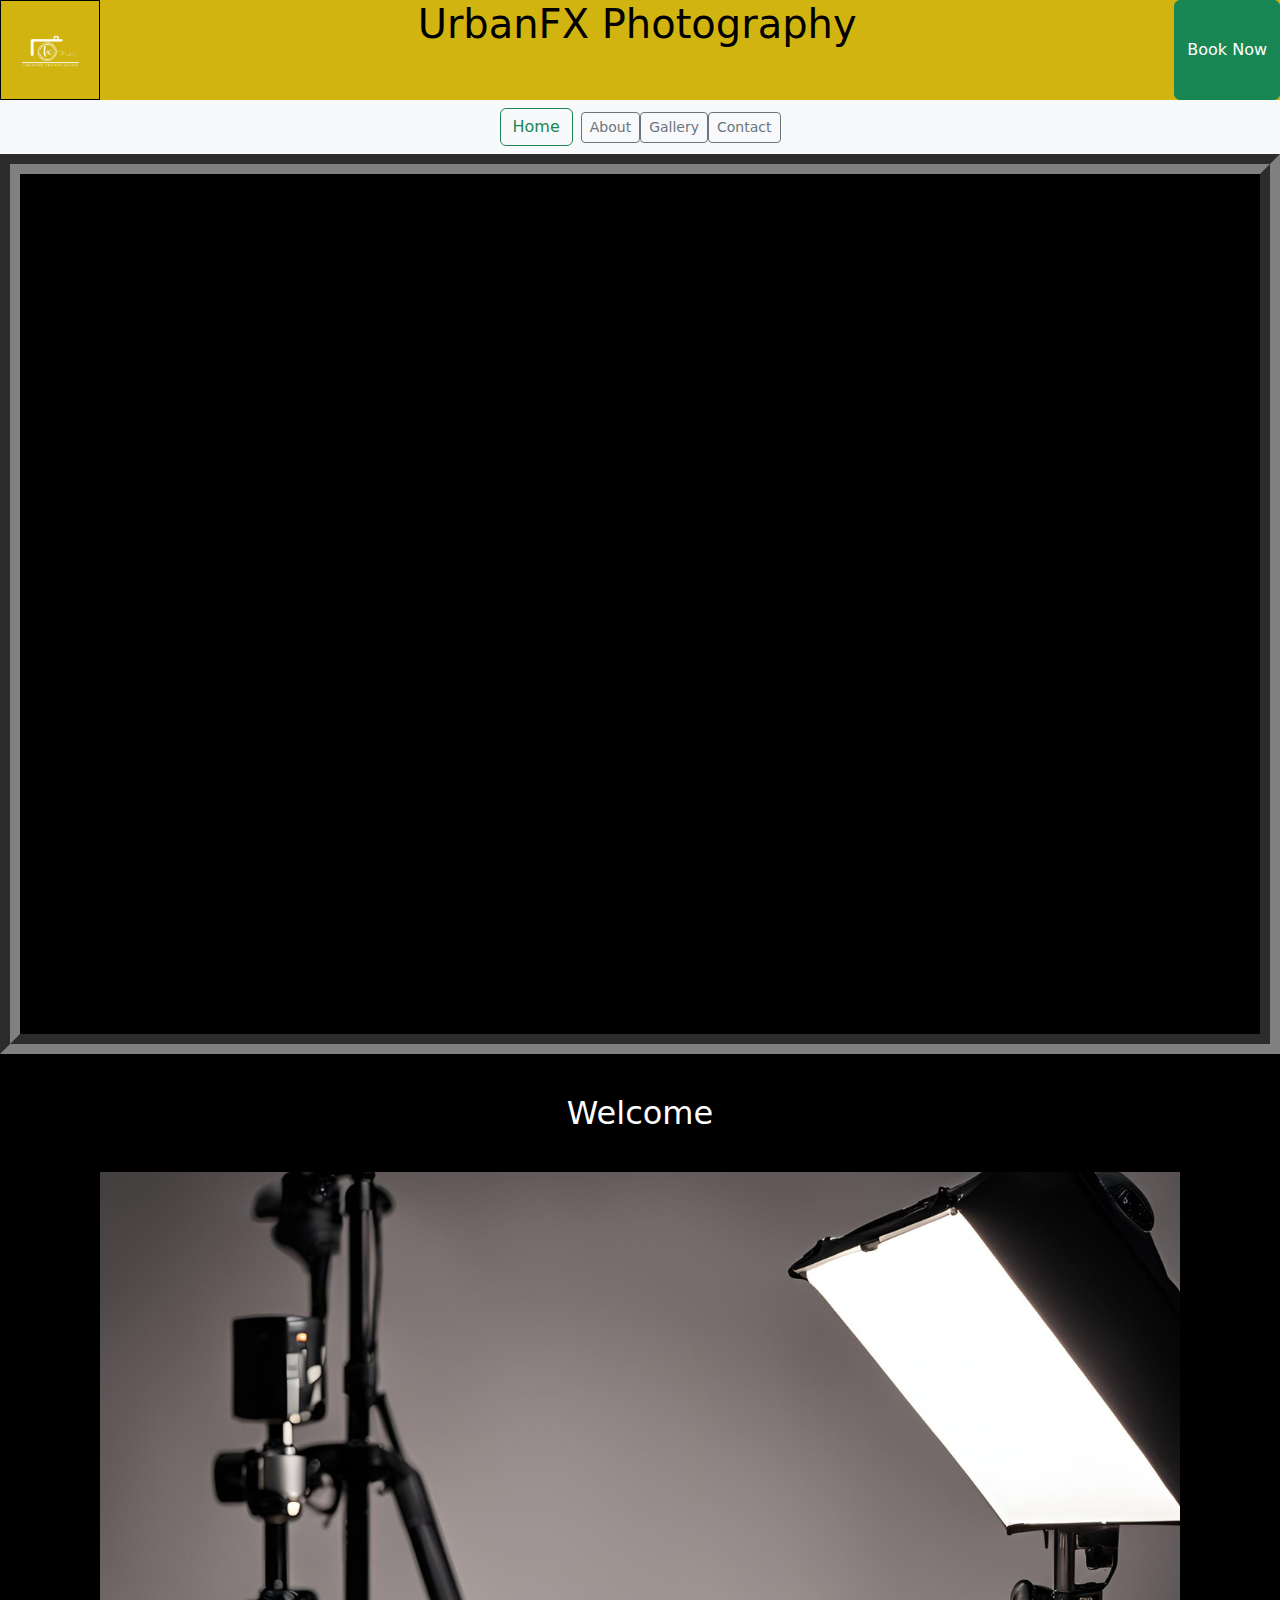
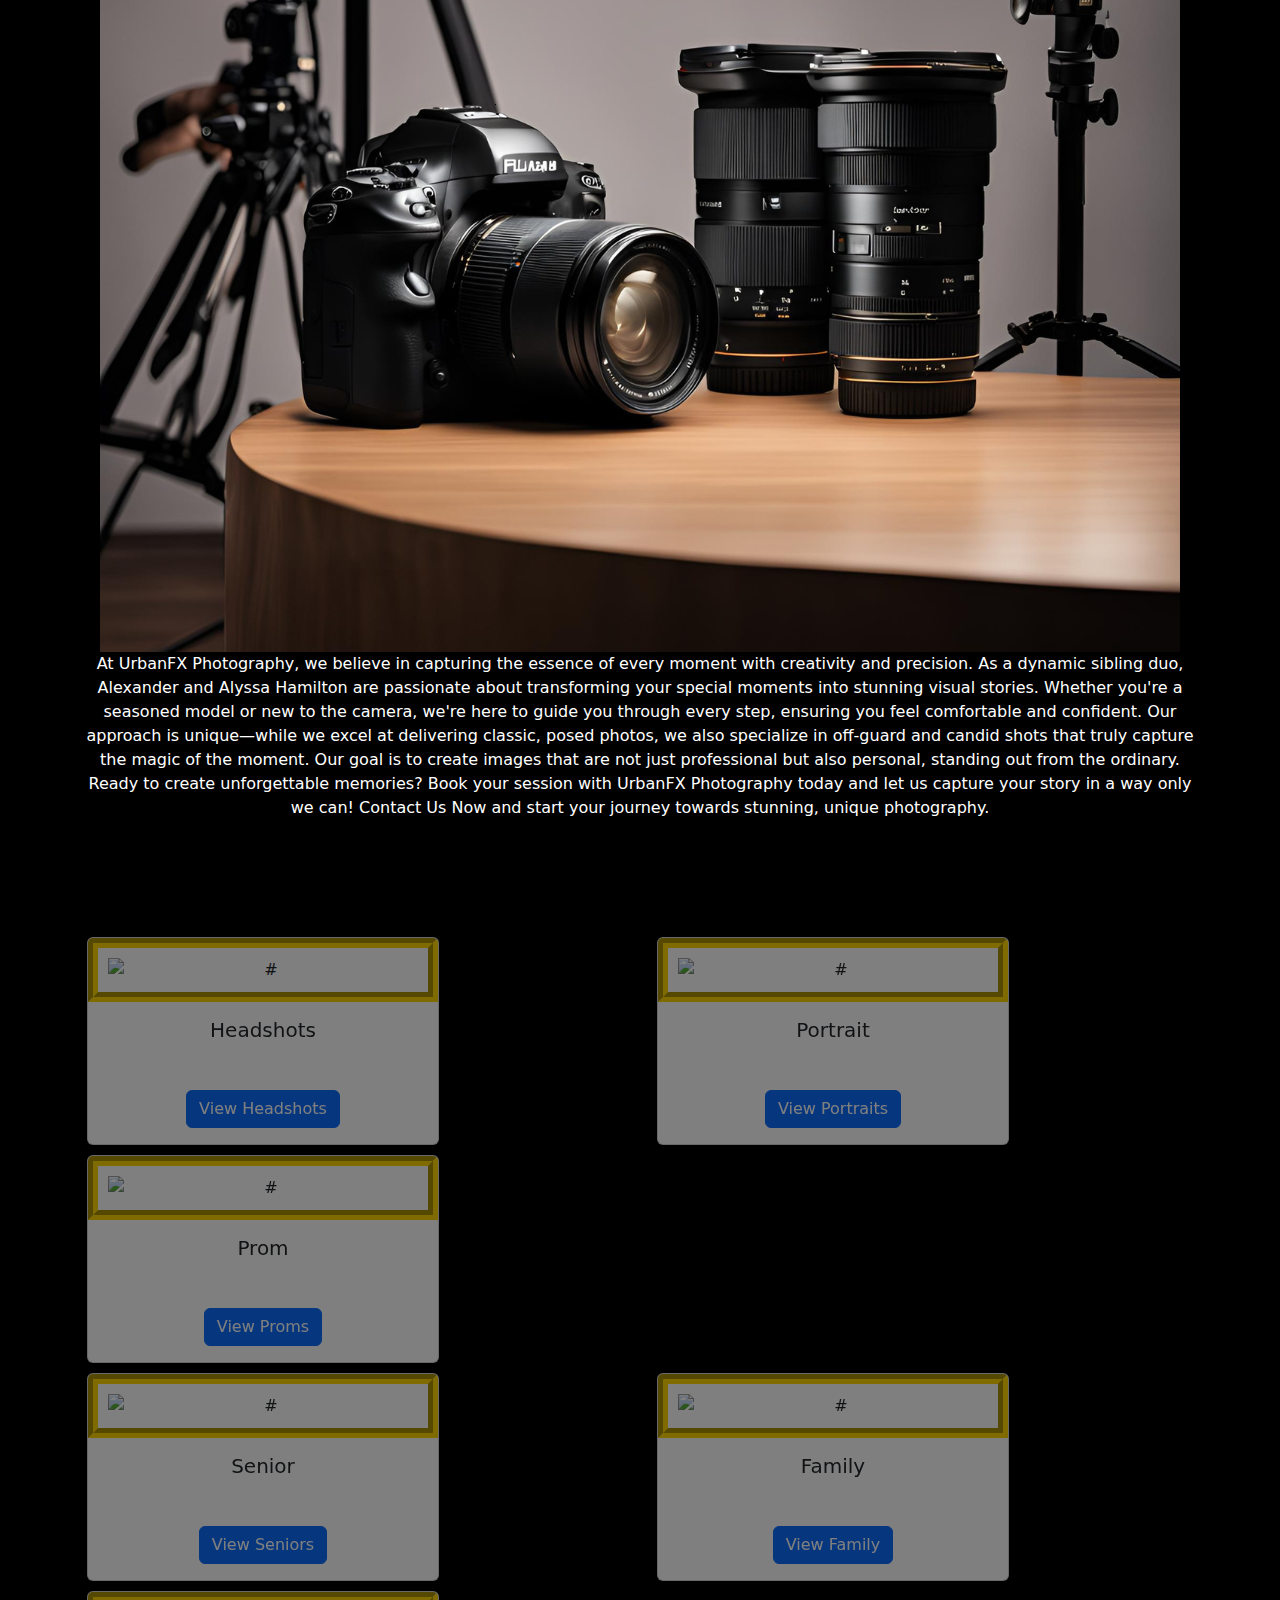
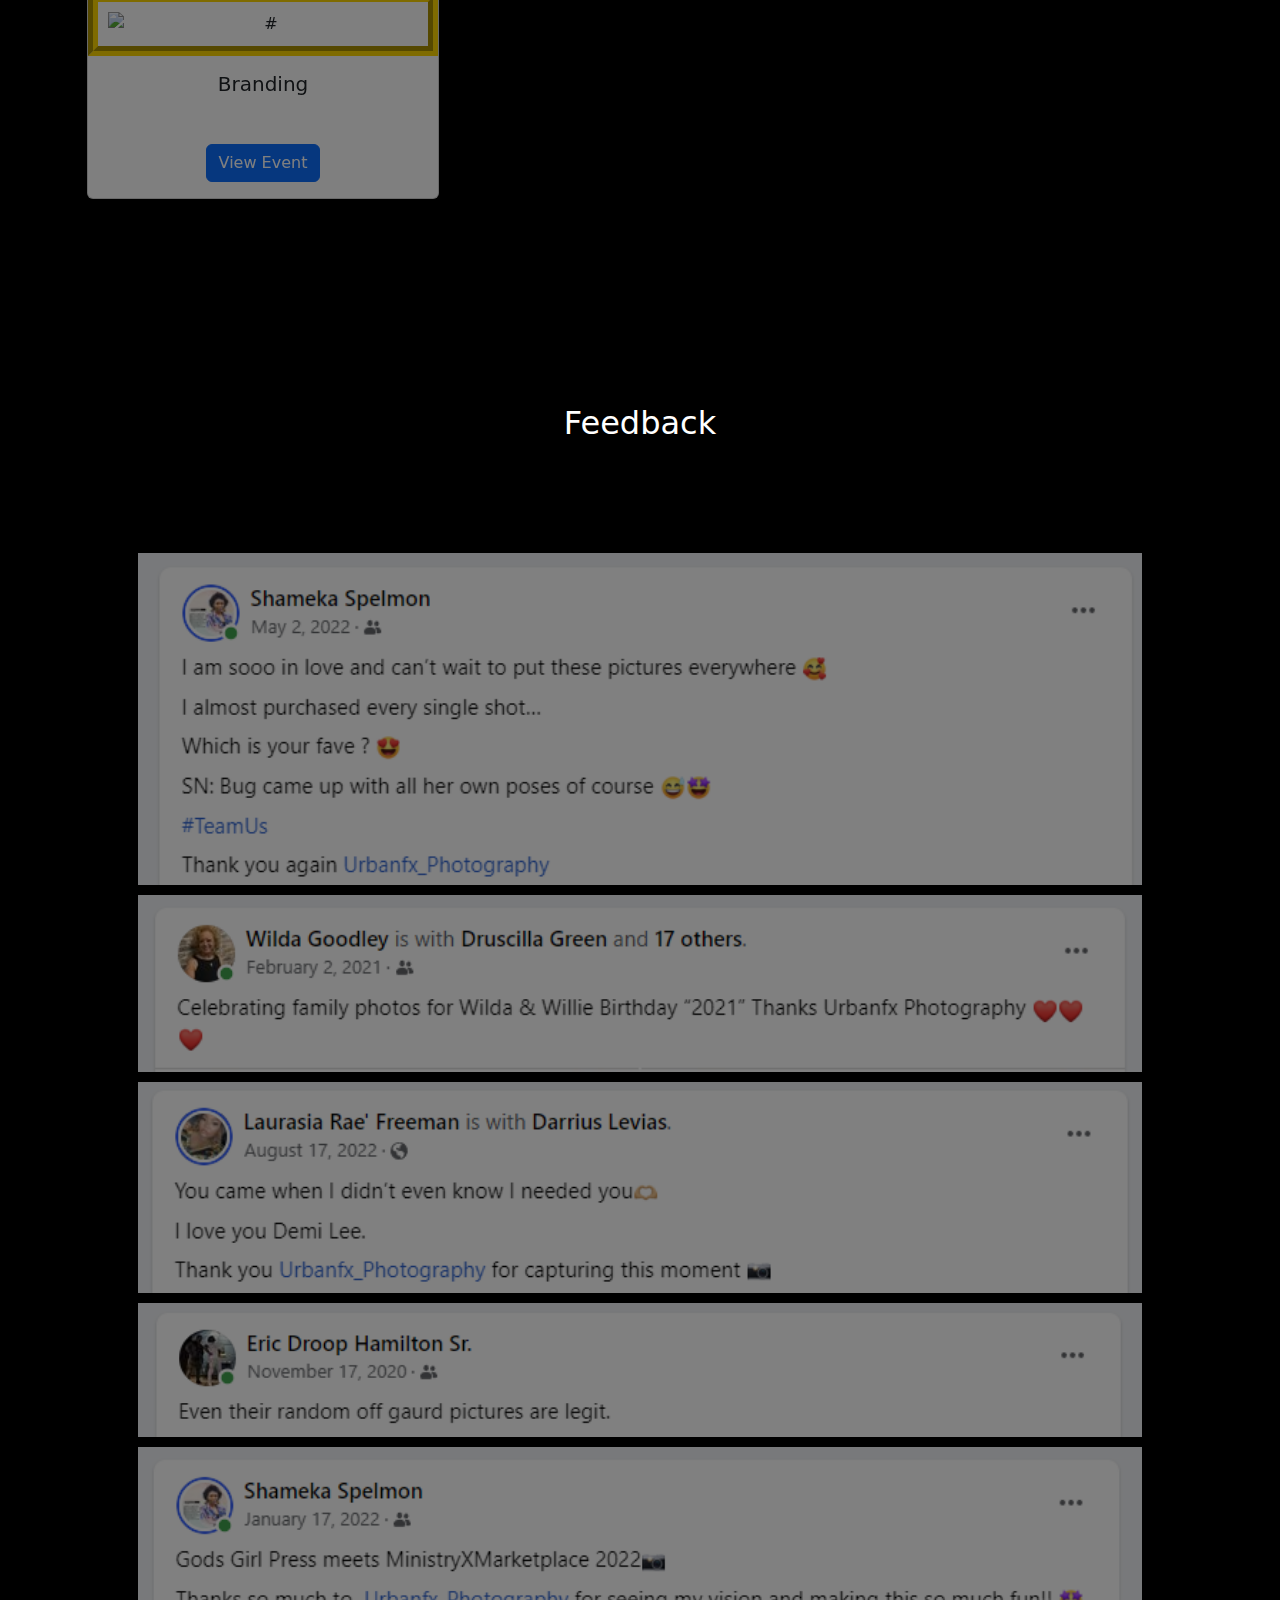
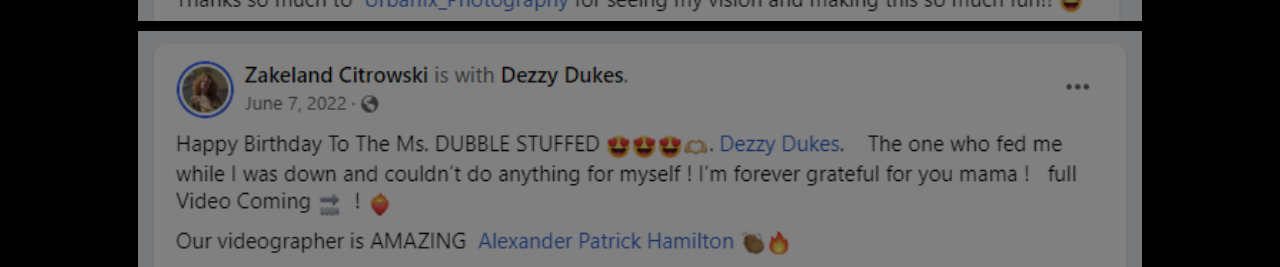
==== index.html @ 5f315311 "capitalized the I in camera image file name" ====
<!DOCTYPE html>
<html lang="en">
  <head>
    <meta charset="UTF-8" />
    <meta name="viewport" content="width=device-width, initial-scale=1.0" />
    <title>Document</title>
    <link
      href="https://cdn.jsdelivr.net/npm/bootstrap@5.3.3/dist/css/bootstrap.min.css"
      rel="stylesheet"
      integrity="sha384-QWTKZyjpPEjISv5WaRU9OFeRpok6YctnYmDr5pNlyT2bRjXh0JMhjY6hW+ALEwIH"
      crossorigin="anonymous"
    />
    <link rel="stylesheet" href="style.css" />
    <script src="
https://cdn.jsdelivr.net/npm/image-map-resizer@1.0.10/js/imageMapResizer.min.js
"></script>
  </head>
  <body>
    <header class="header text-center">
      <img src="ufxlogo.png" height="100px" style="border: solid 1px" />
      <h1>UrbanFX Photography</h1>
      <button type="button" class="btn btn-success" id="bookNow">
        Book Now
      </button>
    </header>
    <nav class="navbar bg-body-tertiary">
      <form class="container-fluid justify-content-center">
        <a href="index.html">
          <button class="btn btn-outline-success me-2" type="button">
            Home
          </button>
        </a>
        <a href="about.html">
          <button class="btn btn-sm btn-outline-secondary" type="button">
            About
          </button>
        </a>
        <a href="#">
          <button
            id="galleryButton"
            class="btn btn-sm btn-outline-secondary"
            type="button"
          >
            Gallery
          </button>
        </a>
        <a href="contact.html">
          <button class="btn btn-sm btn-outline-secondary" type="button">
            Contact
          </button>
        </a>
      </form>
    </nav>
    <div class="video-container" style="border: groove grey 20px">
      <video
        autoplay
        loop
        muted
        plays-inline
        source
        src="ufx.mov"
        type="video/mp4"
      ></video>
    </div>
    <div class="container text-center">
      <h2>Welcome</h2>
      <img usemap="#camera"
        src="Img/ai-image.png"
      />
      <map name="camera">
        <area
        title="click-the-image"
        coords="390,532, 461,588, 498,604, 504,640, 556,648, 616,731, 556,848, 211,832, 211,623, 325,536"
        shape="poly"
        href="https://www.bestbuy.com/site/sony-alpha-a7-iii-mirrorless-video-camera-with-fe-28-70-mm-f3-5-5-6-oss-lens-black/6213100.p?skuId=6213100&extStoreId=1080&utm_source=feed&ref=212&loc=18182031001&gad_source=1&gclid=Cj0KCQjw99e4BhDiARIsAISE7P8fqokQUNJ_G0x3-xAlMj9WXwk3ZigW7FwoDoJWgt9VmWL6vCjCLBAaArDOEALw_wcB&gclsrc=aw.ds"/>
      </map>
      <p style="background: rgba(0, 0, 0, 0.4)">
        At UrbanFX Photography, we believe in capturing the essence of every
        moment with creativity and precision. As a dynamic sibling duo,
        Alexander and Alyssa Hamilton are passionate about transforming your
        special moments into stunning visual stories. Whether you're a seasoned
        model or new to the camera, we're here to guide you through every step,
        ensuring you feel comfortable and confident. Our approach is
        unique—while we excel at delivering classic, posed photos, we also
        specialize in off-guard and candid shots that truly capture the magic of
        the moment. Our goal is to create images that are not just professional
        but also personal, standing out from the ordinary. Ready to create
        unforgettable memories? Book your session with UrbanFX Photography today
        and let us capture your story in a way only we can! Contact Us Now and
        start your journey towards stunning, unique photography.
      </p>
    </div>
    <br /><br /><br /><br />
    <div class="container fade-in-card">
      <div class="row">
        <div class="col" style="margin: 5px">
          <div class="card text-center col" style="width: 22rem">
            <img
              src="Img/headshot.jpg"
              class="card-img-top photoFrame"
              alt="#"
            />
            <div class="card-body">
              <h5 class="card-title">Headshots</h5>
              <p class="card-text">View Headshots</p>
              <a href="gallery.html#headshots" class="btn btn-primary"
                >View Headshots</a
              >
            </div>
          </div>
        </div>
        <div class="col" style="margin: 5px">
          <div class="card text-center col" style="width: 22rem">
            <img
              src="Img/portrait.jpeg"
              class="card-img-top photoFrame"
              alt="#"
            />
            <div class="card-body">
              <h5 class="card-title">Portrait</h5>
              <p class="card-text">View Portraits</p>
              <a href="gallery.html#portrait" class="btn btn-primary"
                >View Portraits</a
              >
            </div>
          </div>
        </div>
        <div class="col" style="margin: 5px">
          <div class="card text-center col" style="width: 22rem">
            <img src="Img/prom.jpg" class="card-img-top photoFrame" alt="#" />
            <div class="card-body">
              <h5 class="card-title">Prom</h5>
              <p class="card-text">Input text here</p>
              <a href="gallery.html#prom" class="btn btn-primary">View Proms</a>
            </div>
          </div>
        </div>
      </div>
      <div class="row">
        <div class="col" style="margin: 5px">
          <div class="card text-center col" style="width: 22rem">
            <img
              src="Img/senior.jpeg"
              class="card-img-top photoFrame"
              alt="#"
            />
            <div class="card-body">
              <h5 class="card-title">Senior</h5>
              <p class="card-text">Input text here</p>
              <a href="gallery.html#senior" class="btn btn-primary"
                >View Seniors</a
              >
            </div>
          </div>
        </div>
        <div class="col" style="margin: 5px">
          <div class="card text-center col" style="width: 22rem">
            <img
              src="Img/family.jpeg"
              class="card-img-top photoFrame"
              alt="#"
            />
            <div class="card-body">
              <h5 class="card-title">Family</h5>
              <p class="card-text">Input text here</p>
              <a href="gallery.html#family" class="btn btn-primary"
                >View Family</a
              >
            </div>
          </div>
        </div>
        <div class="col" style="margin: 5px">
          <div class="card text-center col" style="width: 22rem">
            <img
              src="Img/branding1.jpeg"
              class="card-img-top photoFrame"
              alt="#"
            />
            <div class="card-body">
              <h5 class="card-title">Branding</h5>
              <p class="card-text">View Event</p>
              <a href="gallery.html#branding" class="btn btn-primary"
                >View Event</a
              >
            </div>
          </div>
        </div>
      </div>
    </div>
    <div class="text-center" style="margin-top: 200px; margin-bottom: 100px">
      <h2>Feedback</h2>
    </div>
    <div class="container testamonyPictures fade-in-card">
      <div class="col text-center">
        <div>
          <img src="Img/testamony2.png" />
        </div>
        <div>
          <img src="Img/testamony5.png" />
        </div>
        <div>
          <img src="Img/testamony3.png" />
        </div>
        <div>
          <img src="Img/testamony4.png" />
        </div>
        <div>
          <img src="Img/testamony1.png" />
        </div>
        <div>
          <img src="Img/testamony6.png" />
        </div>
      </div>
    </div>

    <script
      src="https://cdn.jsdelivr.net/npm/bootstrap@5.3.3/dist/js/bootstrap.bundle.min.js"
      integrity="sha384-YvpcrYf0tY3lHB60NNkmXc5s9fDVZLESaAA55NDzOxhy9GkcIdslK1eN7N6jIeHz"
      crossorigin="anonymous"
    ></script>
    <script src="index.js"></script>
    <script>
      imageMapResize();
    </script>
  </body>
</html>
---- style.css ----
body {
  background-color: black;
  overflow-x:hidden
}
.header {
  background-color: rgb(209, 180, 15);
  color: black;
  display: flex;
  justify-content: space-between;
}
h2 {
  color: white;
  margin: 40px;
}
p {
  color: white;
}

.video-container {
  overflow: hidden;
  width: 100%;
  height: 100vh;
  display: flex;
  justify-content: center;
}
.photoFrame {
  border: groove 10px gold;
  padding:10px;
  background-color:white
}
.list-group {
    width:100%;
}
.galleryContainer {width:90%;}
.galleryContainer img{width:350px; margin:20px;}
.testamonyPictures img{width:90%;
margin-top:10px;
}
.fade-in-card{
  opacity:50%;
  transition:opacity 1s;
}
.fade-in-card:hover {
  opacity: 100%;
  transition: opacity 1s;
}
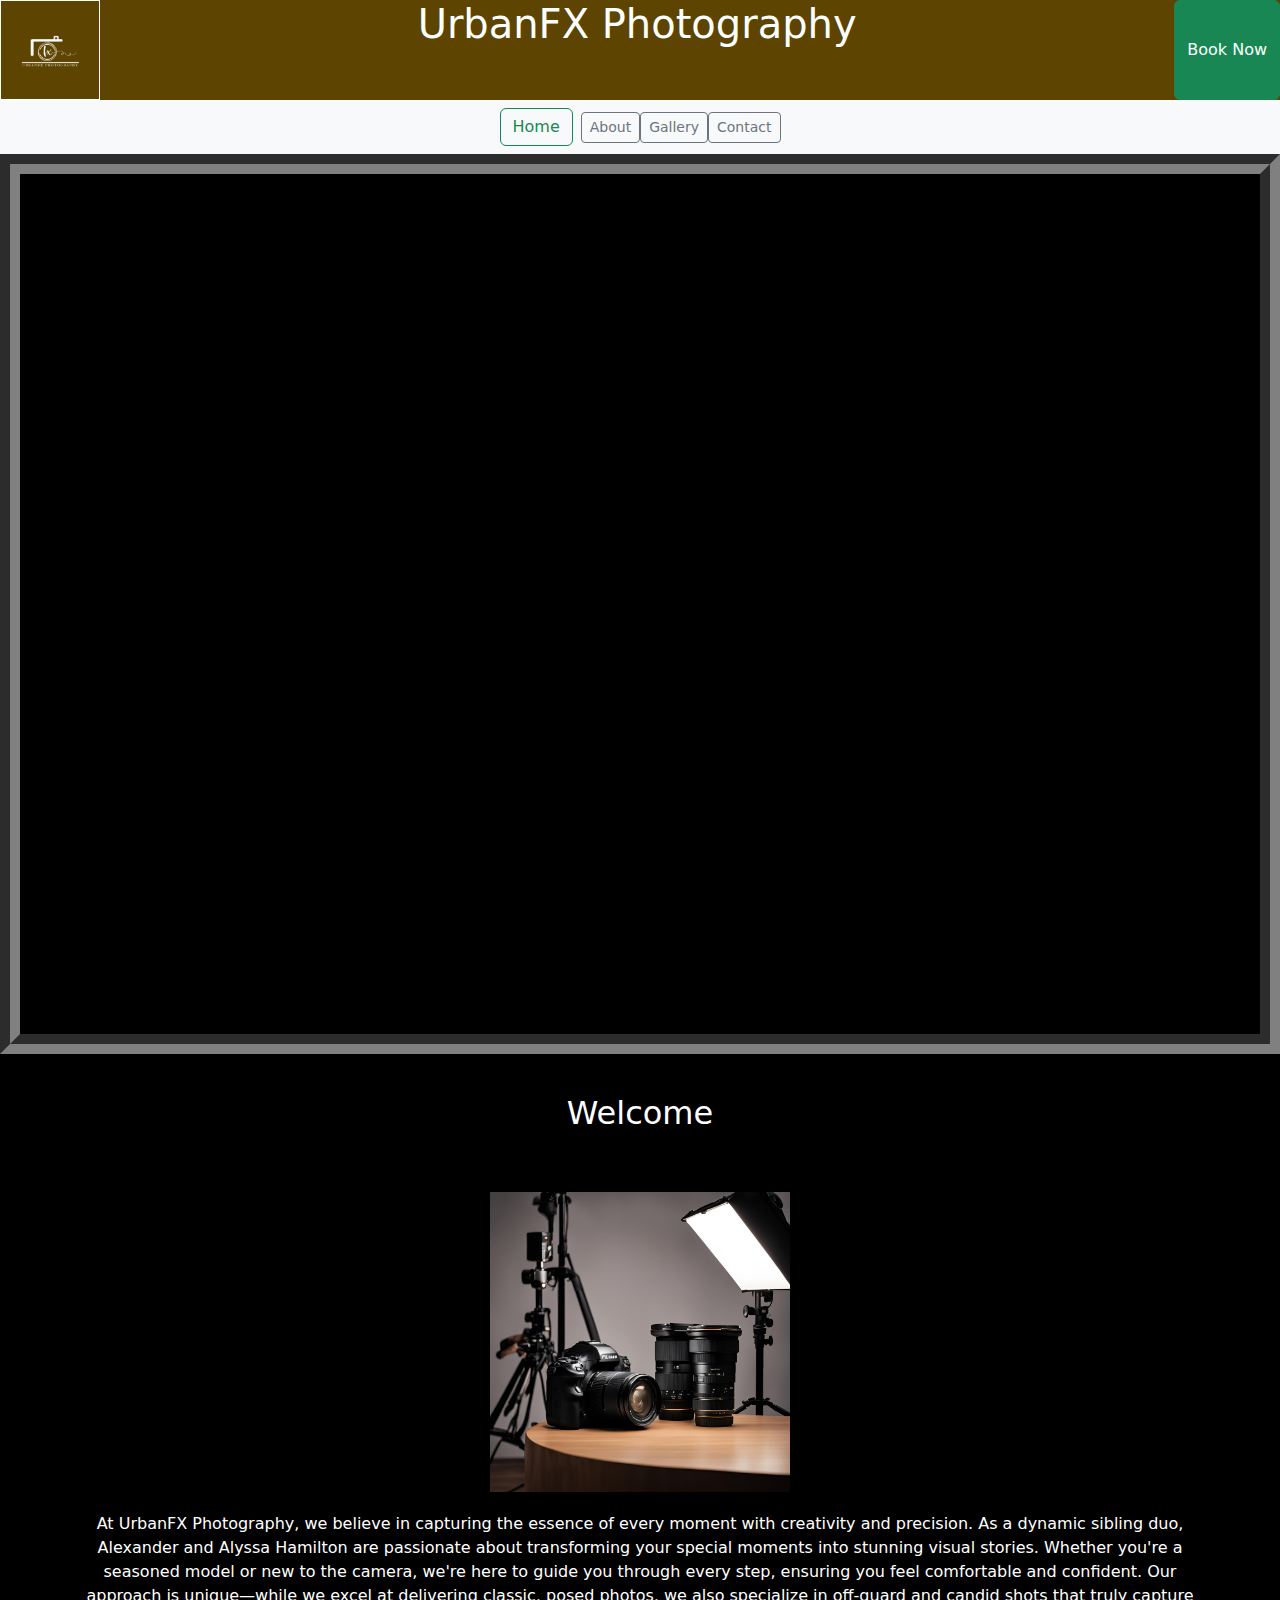
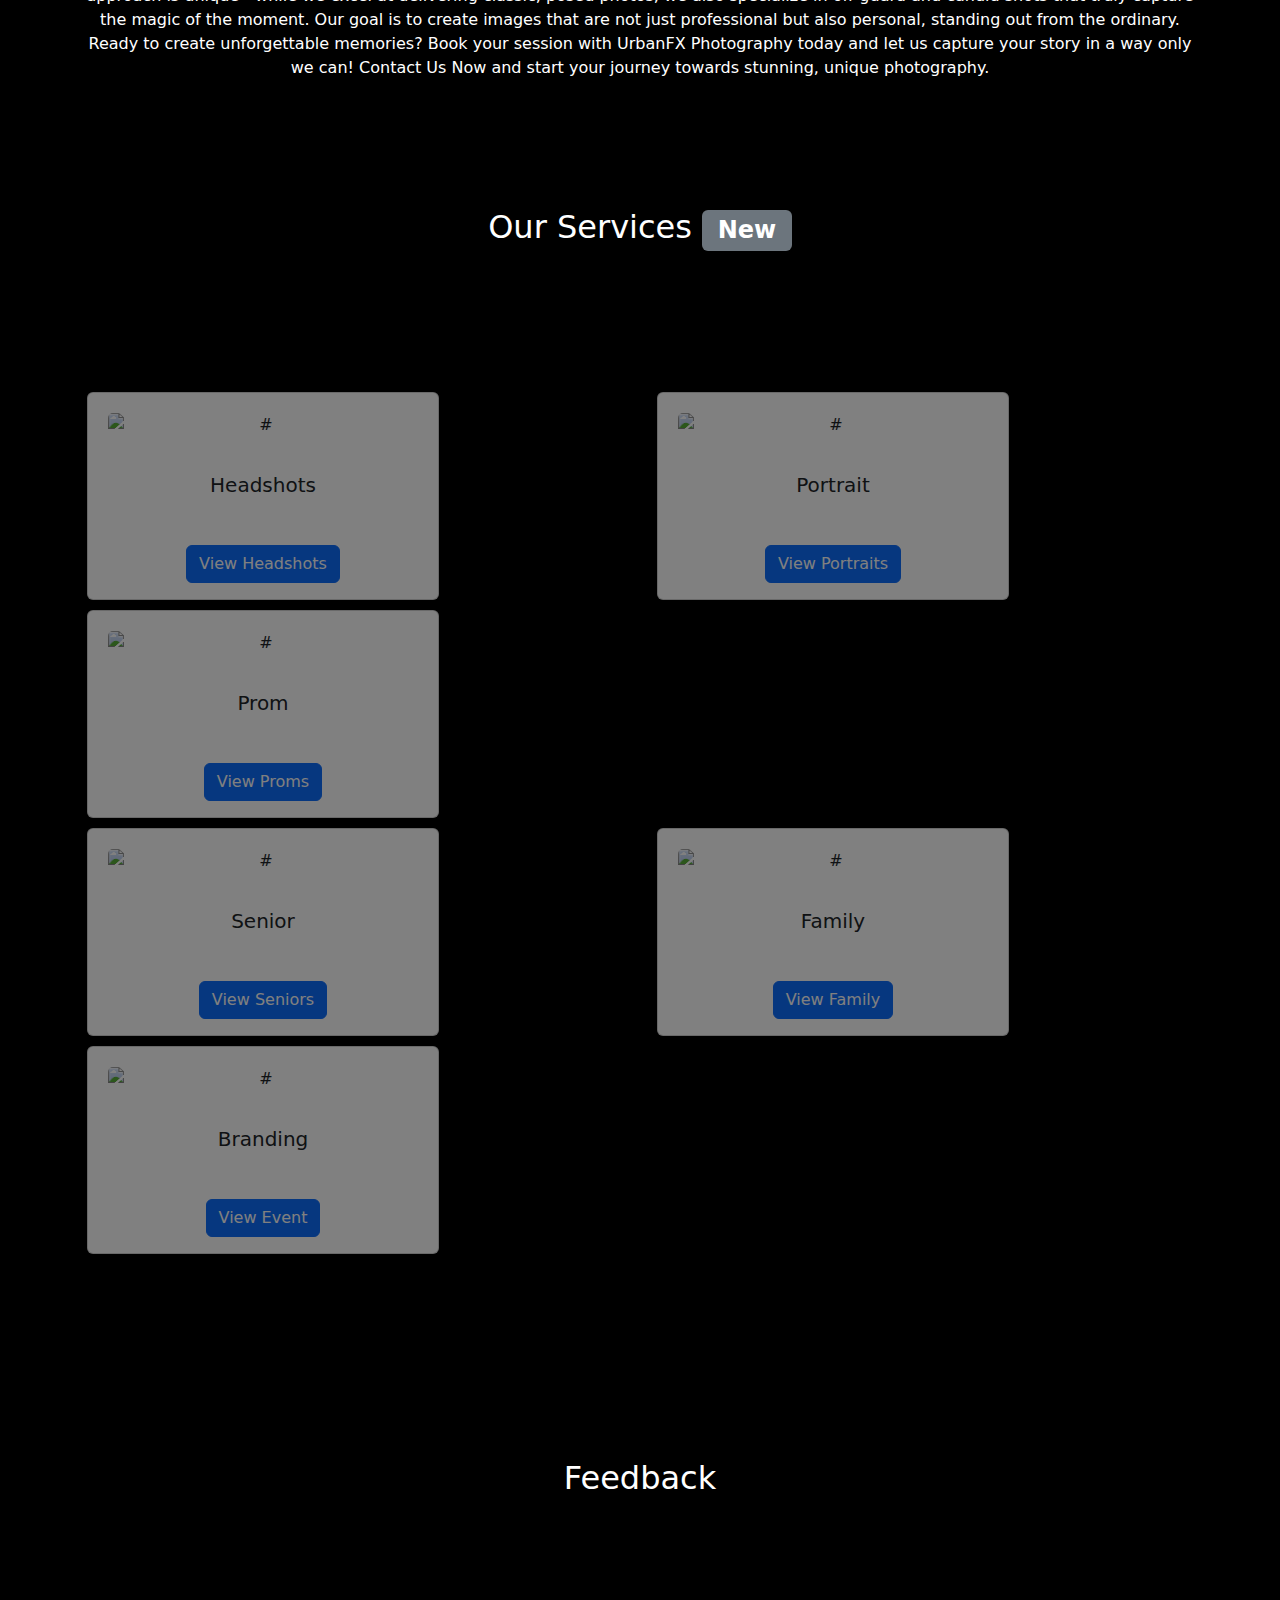
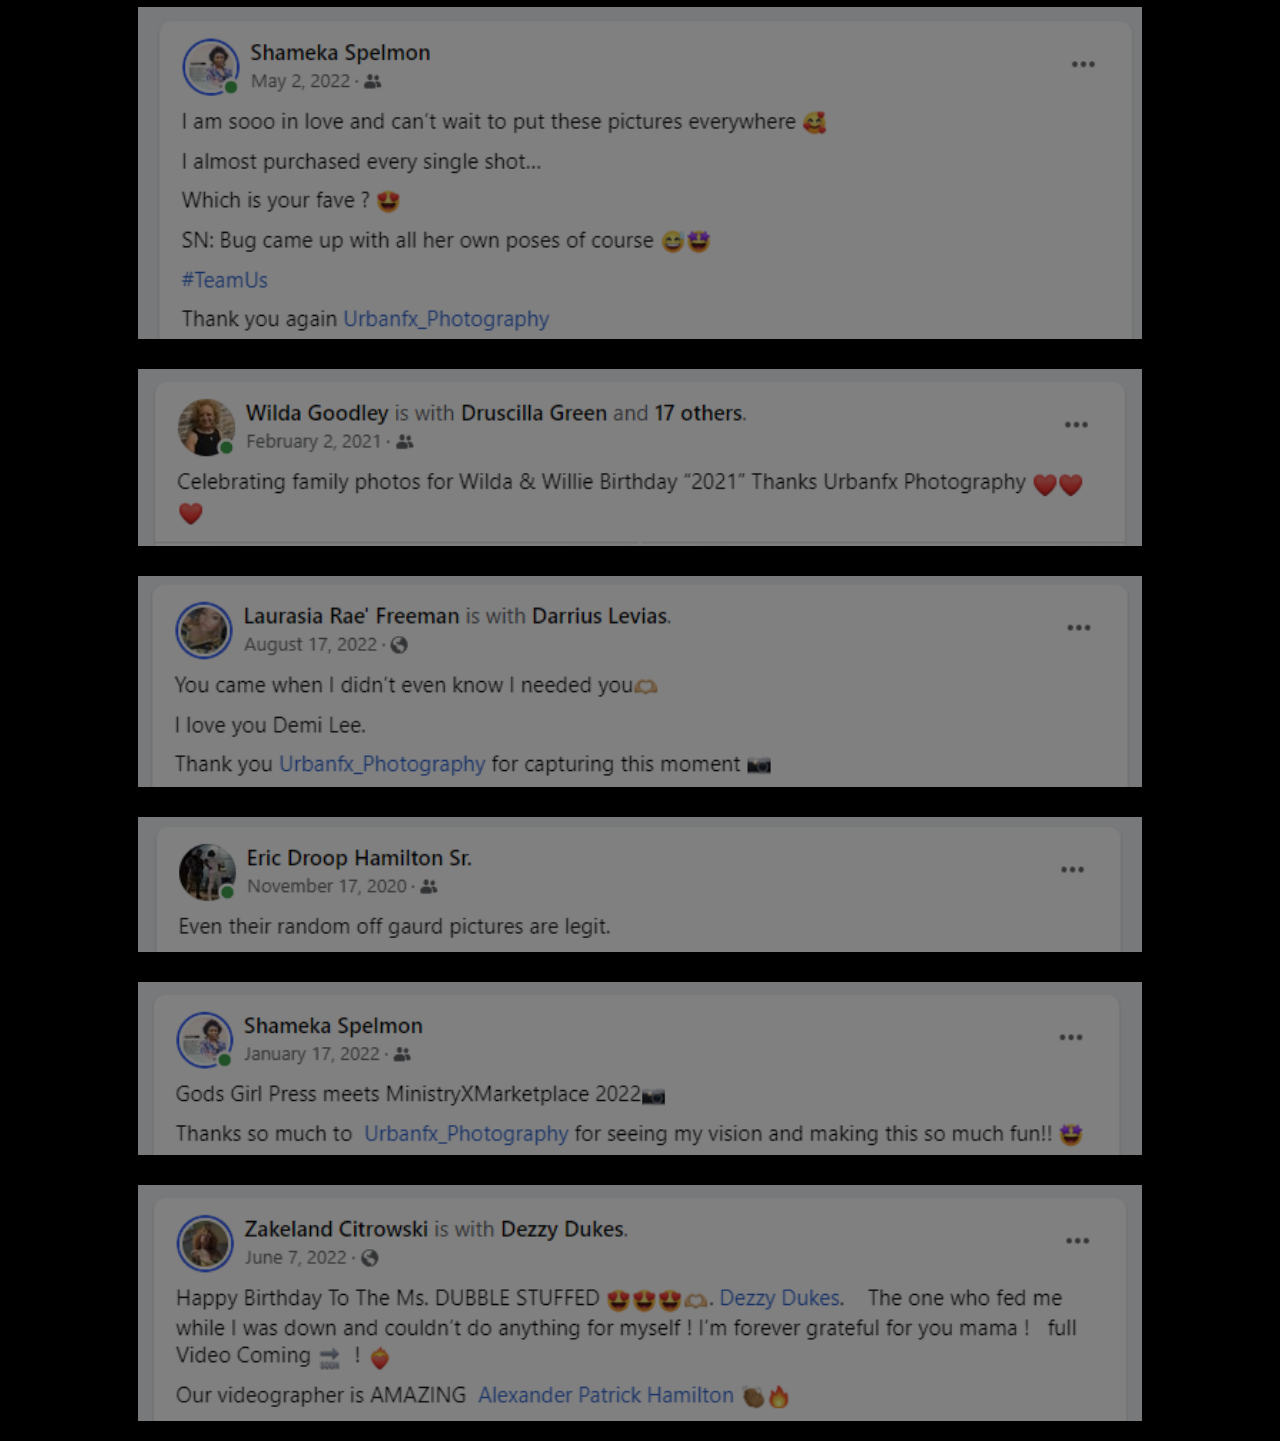
==== commit 1dda663f: "added bootstrap badge, alert, and html buttons that run functions" ====
--- a/index.html
+++ b/index.html
@@ -23,6 +23,9 @@
         Book Now
       </button>
     </header>
+    <div id="bsAlert">
+
+    </div>
     <nav class="navbar bg-body-tertiary">
       <form class="container-fluid justify-content-center">
         <a href="index.html">
@@ -73,6 +76,11 @@
         coords="390,532, 461,588, 498,604, 504,640, 556,648, 616,731, 556,848, 211,832, 211,623, 325,536"
         shape="poly"
         href="https://www.bestbuy.com/site/sony-alpha-a7-iii-mirrorless-video-camera-with-fe-28-70-mm-f3-5-5-6-oss-lens-black/6213100.p?skuId=6213100&extStoreId=1080&utm_source=feed&ref=212&loc=18182031001&gad_source=1&gclid=Cj0KCQjw99e4BhDiARIsAISE7P8fqokQUNJ_G0x3-xAlMj9WXwk3ZigW7FwoDoJWgt9VmWL6vCjCLBAaArDOEALw_wcB&gclsrc=aw.ds"/>
+        <area
+        title="click-the-lens"
+        coords="577,473, 892,476, 872,836 603,811, 622,741, 593,661, 577,473"
+        shape="poly"
+        href="https://www.bestbuy.com/site/sony-fe-70-200mm-f2-8-gm-oss-ii-full-frame-telephoto-zoom-g-master-e-mount-lens-white/6484729.p?skuId=6484729&utm_source=feed&ref=212&loc=18186496232&gad_source=1&gclid=Cj0KCQjw99e4BhDiARIsAISE7P9FvVSrRyr5vzUxS4e_XdjXKw-RWXzAqJSidejZcCfqHO2yhRZ8V5saAt3JEALw_wcB&gclsrc=aw.ds"/>
       </map>
       <p style="background: rgba(0, 0, 0, 0.4)">
         At UrbanFX Photography, we believe in capturing the essence of every
@@ -89,6 +97,10 @@
         and let us capture your story in a way only we can! Contact Us Now and
         start your journey towards stunning, unique photography.
       </p>
+      <br><br><br>
+      <div>
+        <h2> Our Services <span class="badge text-bg-secondary">New</span></h2>
+      </div>
     </div>
     <br /><br /><br /><br />
     <div class="container fade-in-card">
--- a/style.css
+++ b/style.css
@@ -1,19 +1,20 @@
 body {
   background-color: black;
-  overflow-x:hidden
+  background-image: url(background-image.jpg);
+  overflow-x: hidden;
 }
-.header {
-  background-color: rgb(209, 180, 15);
-  color: black;
-  display: flex;
-  justify-content: space-between;
-}
-h2 {
+body h2 {
   color: white;
   margin: 40px;
 }
-p {
+body p {
   color: white;
+}
+body .header {
+  background-color: rgba(185, 136, 0, 0.5);
+  color: white;
+  display: flex;
+  justify-content: space-between;
 }
 
 .video-container {
@@ -23,25 +24,31 @@
   display: flex;
   justify-content: center;
 }
-.photoFrame {
-  border: groove 10px gold;
-  padding:10px;
-  background-color:white
+
+.list-group {
+  width: 100%;
 }
-.list-group {
-    width:100%;
+
+.container img {
+  width: 300px;
+  margin: 20px;
 }
-.galleryContainer {width:90%;}
-.galleryContainer img{width:350px; margin:20px;}
-.testamonyPictures img{width:90%;
-margin-top:10px;
+
+.testamonyPictures img {
+  width: 90%;
+  margin-top: 10px;
 }
-.fade-in-card{
-  opacity:50%;
-  transition:opacity 1s;
-}
-.fade-in-card:hover {
-  opacity: 100%;
+
+.fade-in-card {
+  opacity: 0.5;
   transition: opacity 1s;
 }
 
+.fade-in-card:hover {
+  opacity: 1;
+  transition: opacity 1s;
+}
+
+label {
+  color: white;
+}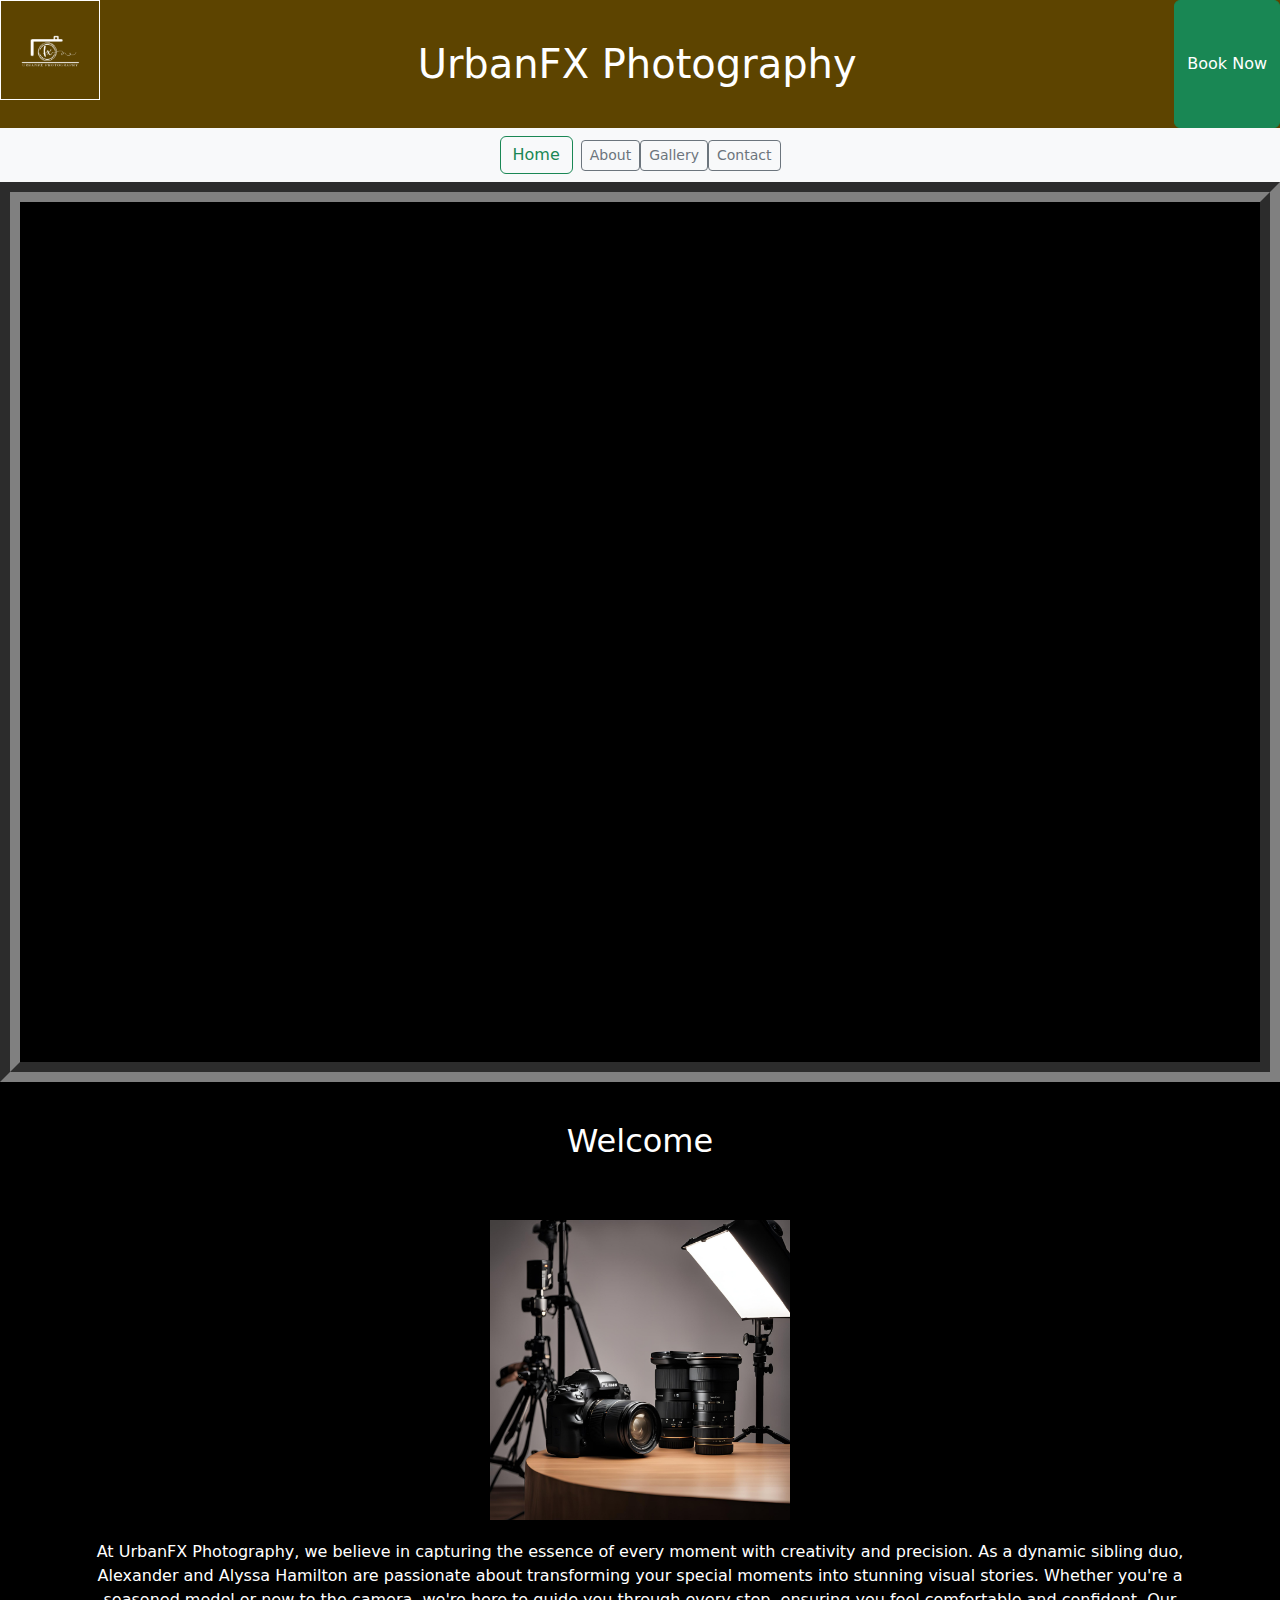
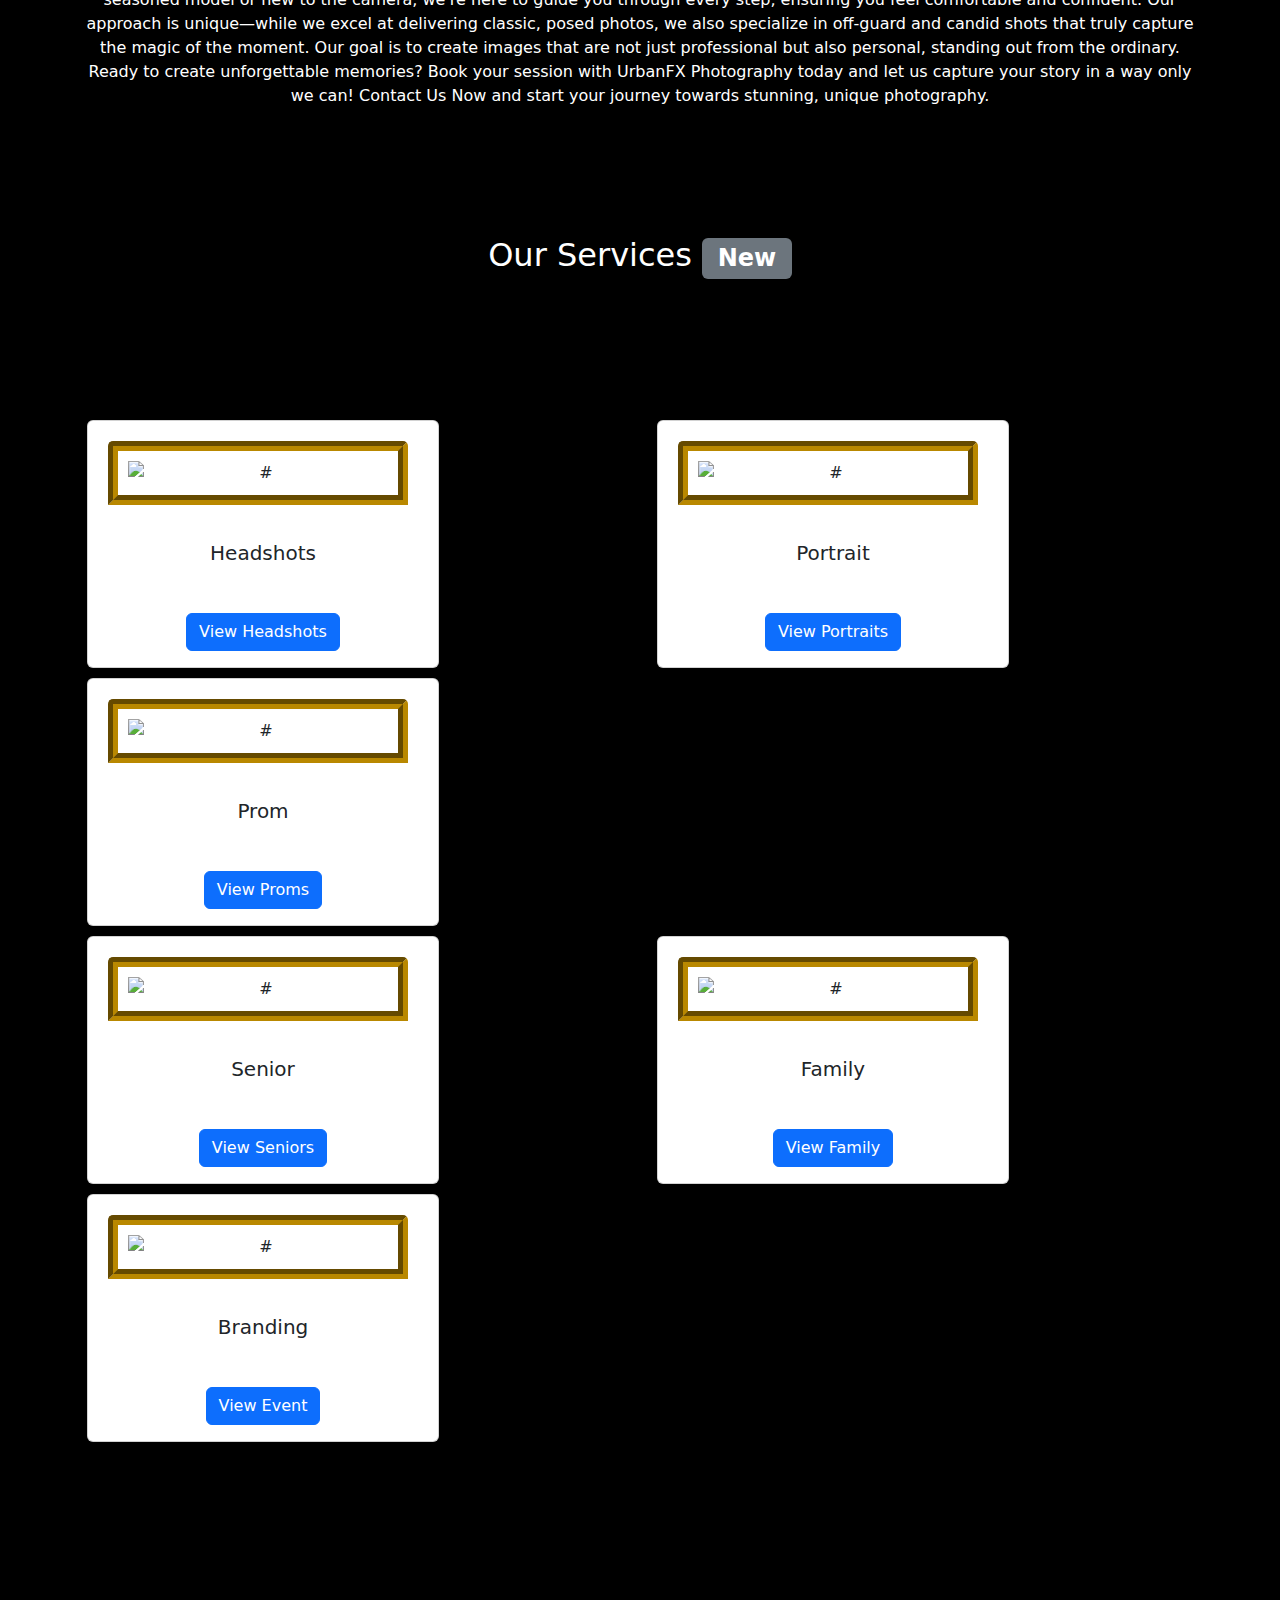
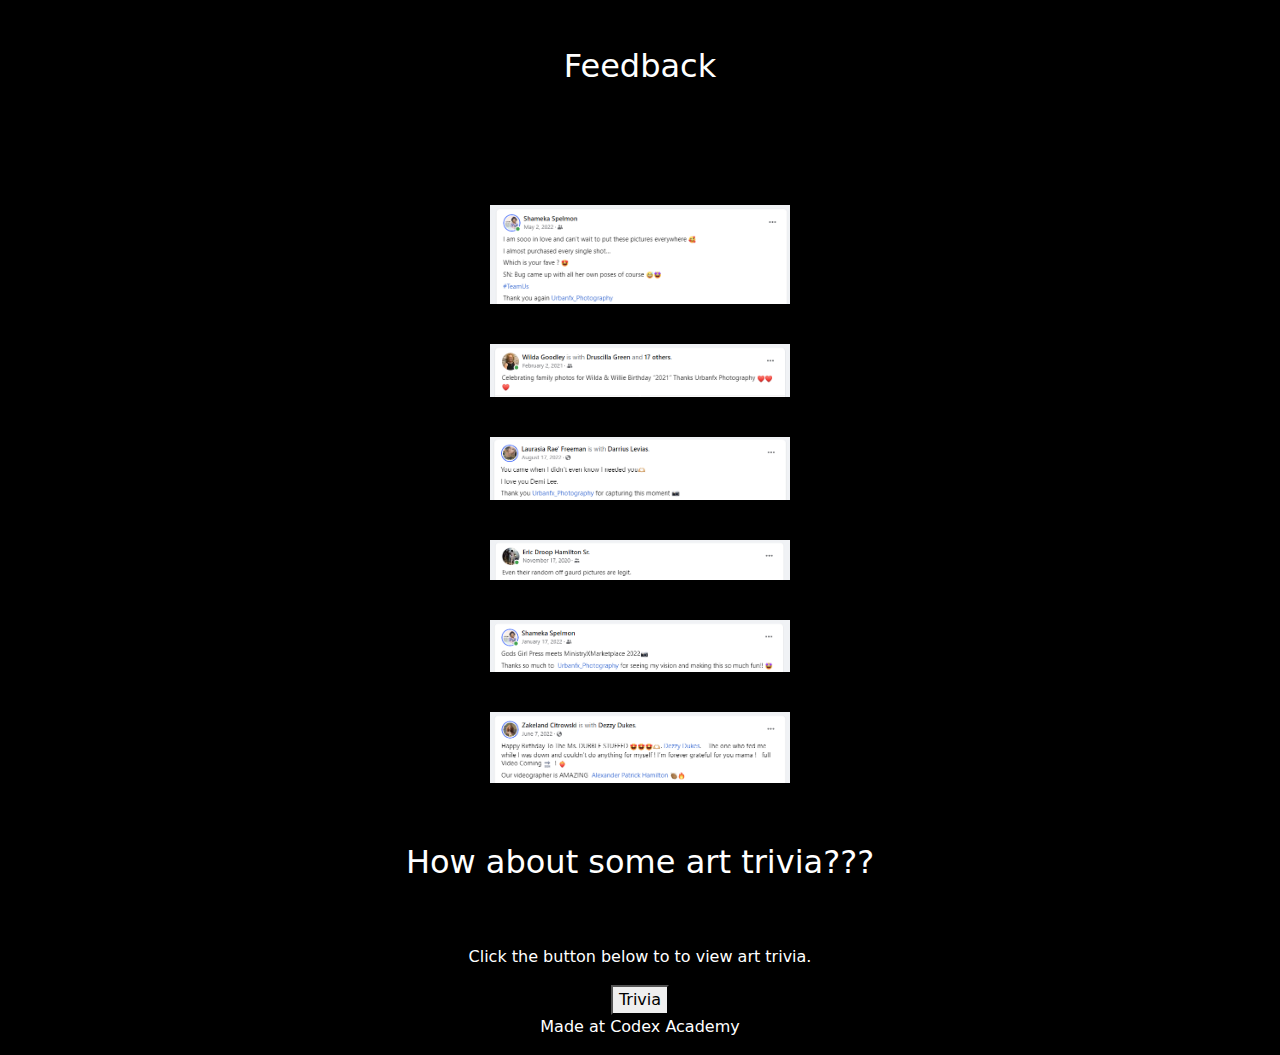
==== commit 79bea400: "added REST API communication" ====
--- a/index.html
+++ b/index.html
@@ -224,6 +224,27 @@
         </div>
       </div>
     </div>
+    <div class="text-center">
+    <div>
+      <h2>How about some art trivia???</h2>
+      </div>
+      <br>
+      <div>
+      <p>Click the button below to to view art trivia.</p>
+    </div>
+    <div>
+      <button onclick="handleClick()">Trivia</button>
+    </div>
+    
+    <div >
+      <p id="outputTag" style="text-align: center;
+      list-style-position: inside;
+      margin: 0 auto;
+      padding: 0;"></p>
+    </div>
+   
+    </div>
+    </div>
 
     <script
       src="https://cdn.jsdelivr.net/npm/bootstrap@5.3.3/dist/js/bootstrap.bundle.min.js"
@@ -234,5 +255,7 @@
     <script>
       imageMapResize();
     </script>
+   <footer>
+    <p class="text-center">Made at Codex Academy</p></footer> 
   </body>
 </html>
--- a/style.css
+++ b/style.css
@@ -1,9 +1,18 @@
+.testamonyPictures img {
+  width: 90%;
+  margin-top: 10px;
+}
+
 body {
   background-color: black;
   background-image: url(background-image.jpg);
   overflow-x: hidden;
 }
 body h2 {
+  color: white;
+  margin: 40px;
+}
+body h1 {
   color: white;
   margin: 40px;
 }
@@ -16,6 +25,12 @@
   display: flex;
   justify-content: space-between;
 }
+body ol {
+  text-align: center;
+  list-style-position: inside;
+  margin: 0 auto;
+  padding: 0;
+}
 
 .video-container {
   overflow: hidden;
@@ -23,6 +38,12 @@
   height: 100vh;
   display: flex;
   justify-content: center;
+}
+
+.photoFrame {
+  border: groove 10px rgb(185, 136, 0);
+  padding: 10px;
+  background-color: white;
 }
 
 .list-group {
@@ -34,16 +55,6 @@
   margin: 20px;
 }
 
-.testamonyPictures img {
-  width: 90%;
-  margin-top: 10px;
-}
-
-.fade-in-card {
-  opacity: 0.5;
-  transition: opacity 1s;
-}
-
 .fade-in-card:hover {
   opacity: 1;
   transition: opacity 1s;
@@ -51,4 +62,4 @@
 
 label {
   color: white;
-}+}/*# sourceMappingURL=style.css.map */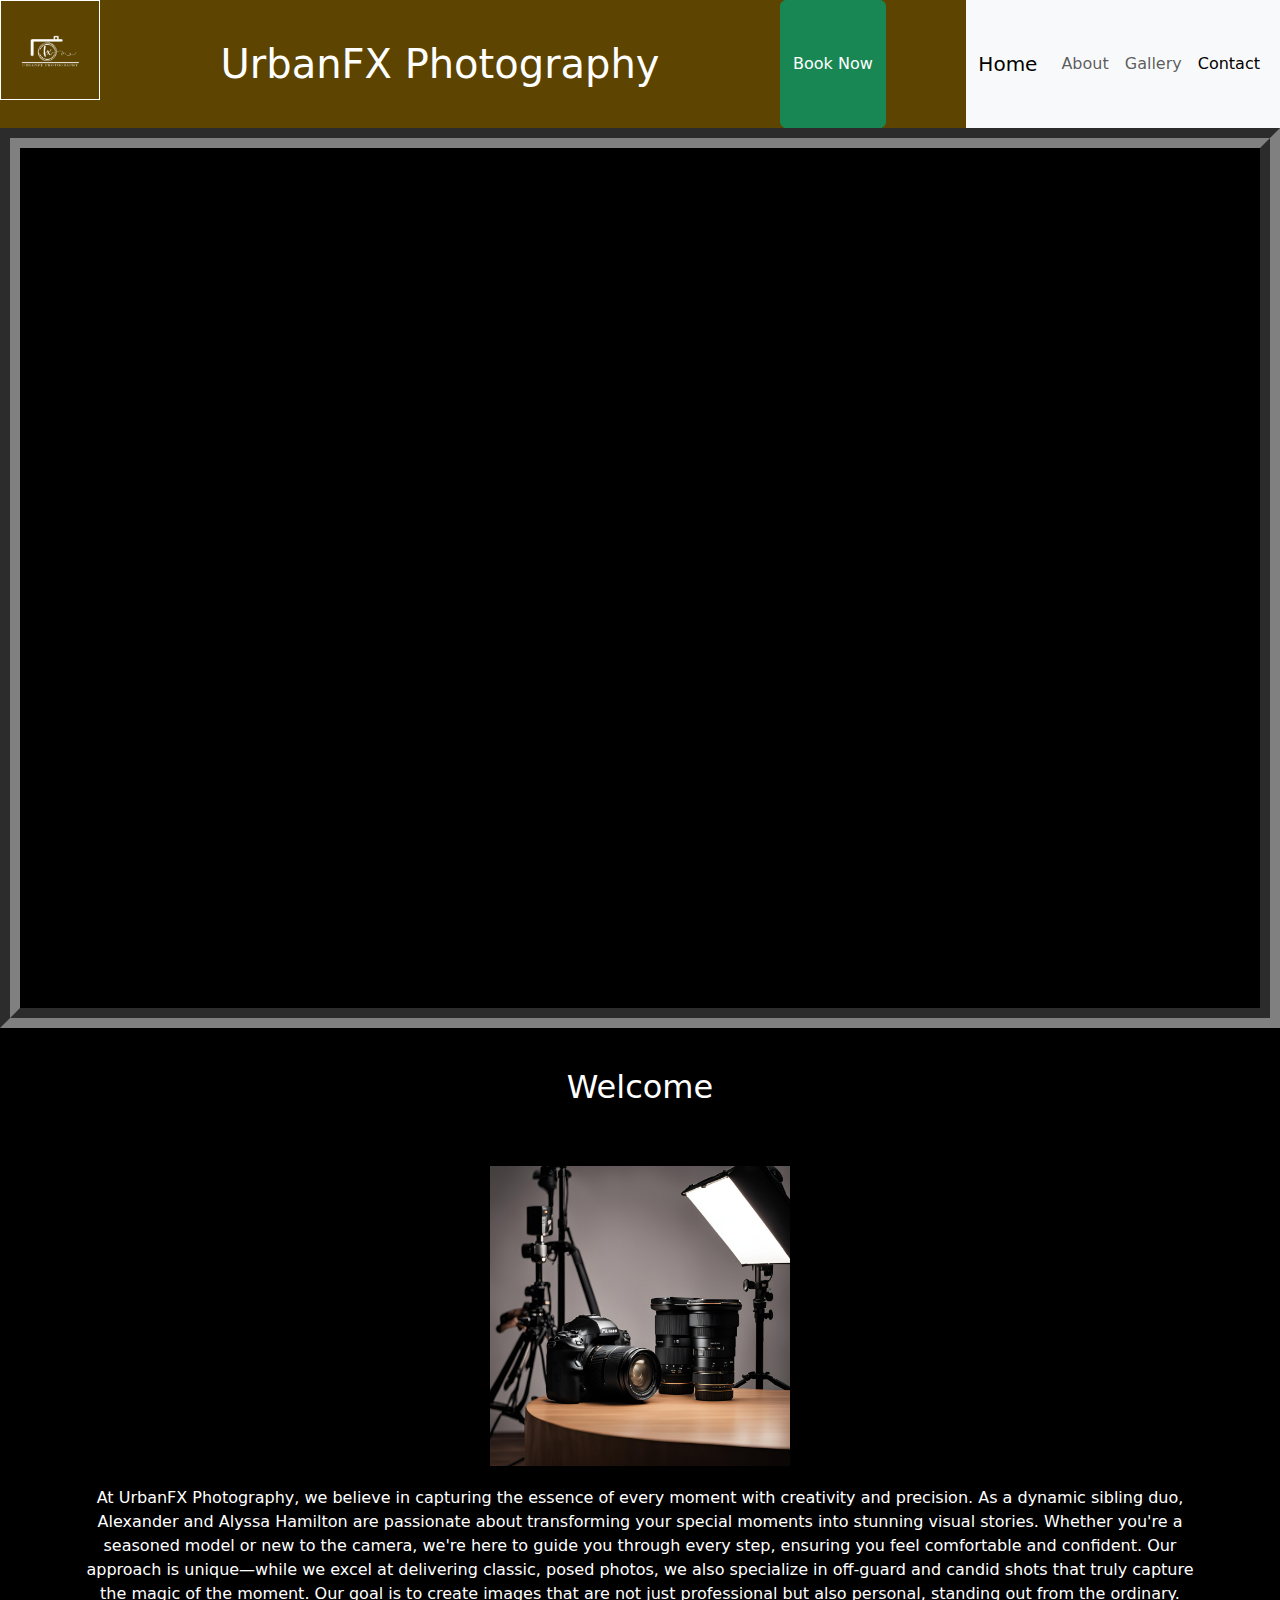
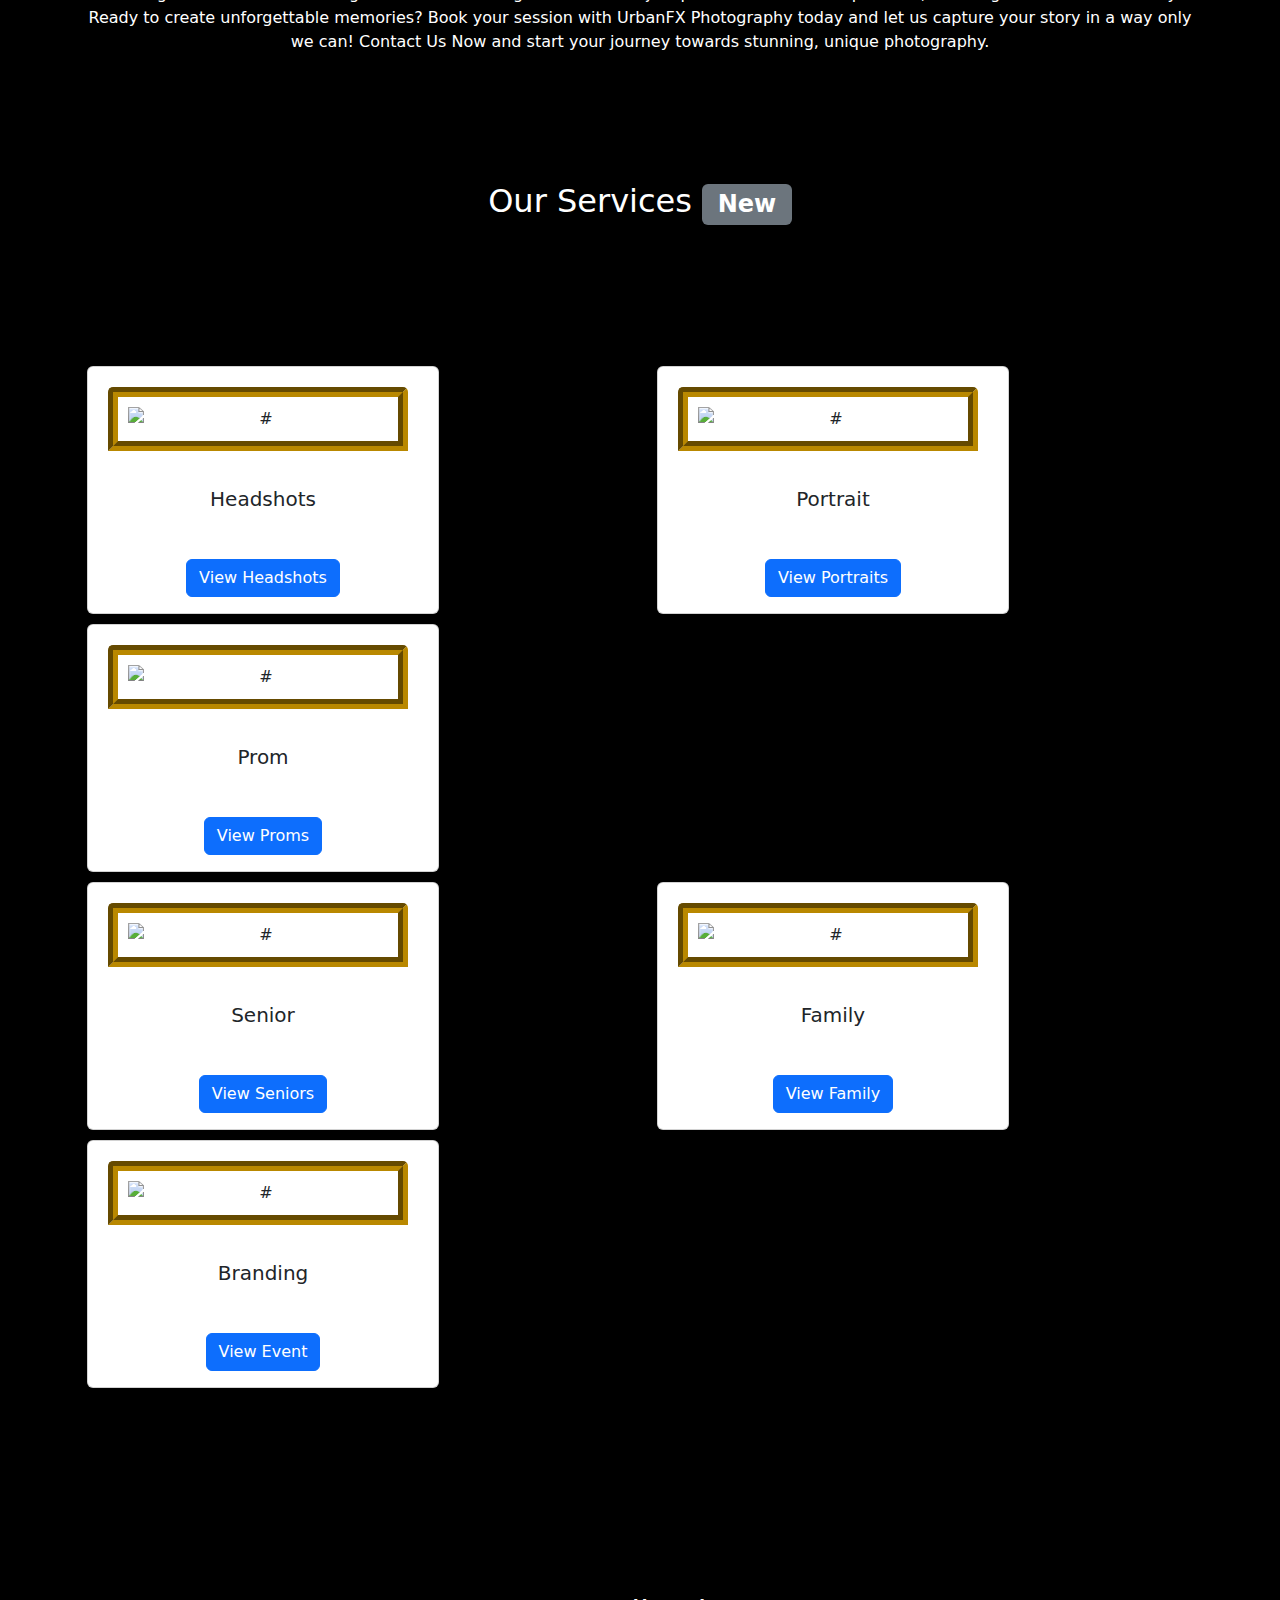
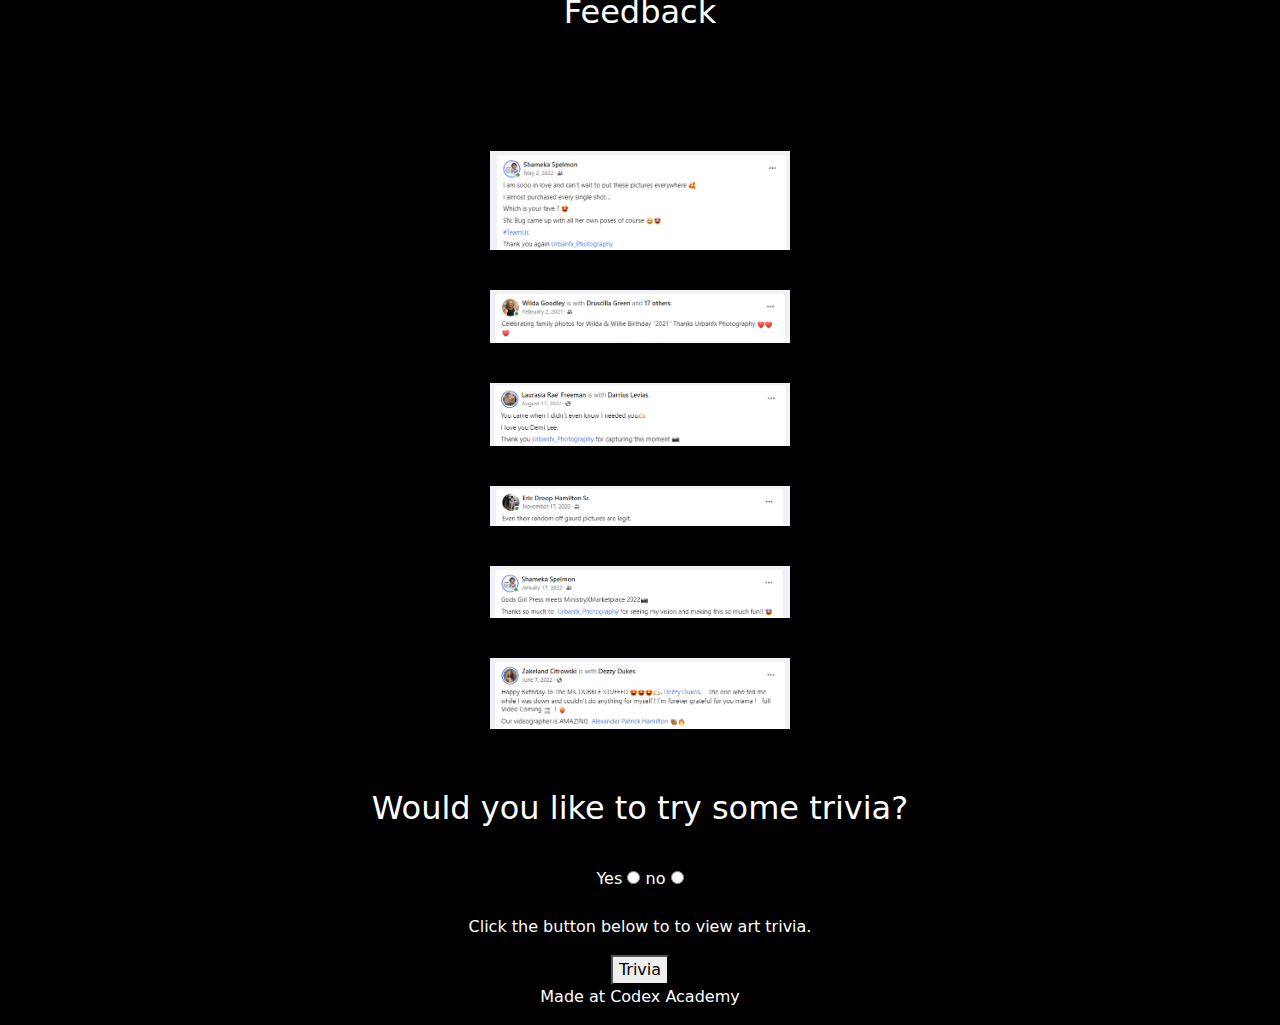
==== commit edc760c5: "moved nav into header on all pages" ====
--- a/index.html
+++ b/index.html
@@ -11,49 +11,51 @@
       crossorigin="anonymous"
     />
     <link rel="stylesheet" href="style.css" />
+    <script src="index.js"></script>
     <script src="
 https://cdn.jsdelivr.net/npm/image-map-resizer@1.0.10/js/imageMapResizer.min.js
 "></script>
+<script
+src="https://cdn.jsdelivr.net/npm/bootstrap@5.3.3/dist/js/bootstrap.bundle.min.js"
+integrity="sha384-YvpcrYf0tY3lHB60NNkmXc5s9fDVZLESaAA55NDzOxhy9GkcIdslK1eN7N6jIeHz"
+crossorigin="anonymous"
+></script>
+
+<script>
+imageMapResize();
+</script>
   </head>
   <body>
     <header class="header text-center">
       <img src="ufxlogo.png" height="100px" style="border: solid 1px" />
       <h1>UrbanFX Photography</h1>
-      <button type="button" class="btn btn-success" id="bookNow">
+      <button type="button" class="btn btn-success" onclick="redirect()">
         Book Now
       </button>
+        <nav class="navbar navbar-expand-lg bg-body-tertiary">
+          <div class="container-fluid">
+            <a class="navbar-brand" aria-current="page" class="nav-link active" href="index.html">Home</a>
+            <button class="navbar-toggler" type="button" data-bs-toggle="collapse" data-bs-target="#navbarSupportedContent" aria-controls="navbarSupportedContent" aria-expanded="false" aria-label="Toggle navigation">
+              <span class="navbar-toggler-icon"></span>
+            </button>
+            <div class="collapse navbar-collapse" id="navbarSupportedContent">
+              <ul class="navbar-nav me-auto mb-2 mb-lg-0">
+                <li class="nav-item">
+                  <a  class="nav-link"  href="about.html">About</a>
+                </li>
+                <li class="nav-item"  >
+                  <a class="nav-link" id="galleryLink" href="gallery.html">Gallery</a>
+                </li>
+                <li class="nav-item">
+                  <a class="nav-link active" href="contact.html" aria-disabled="true">Contact</a>
+                </li>
+              </ul>
+            </div>
+          </div>
+        </nav>
     </header>
-    <div id="bsAlert">
-
-    </div>
-    <nav class="navbar bg-body-tertiary">
-      <form class="container-fluid justify-content-center">
-        <a href="index.html">
-          <button class="btn btn-outline-success me-2" type="button">
-            Home
-          </button>
-        </a>
-        <a href="about.html">
-          <button class="btn btn-sm btn-outline-secondary" type="button">
-            About
-          </button>
-        </a>
-        <a href="#">
-          <button
-            id="galleryButton"
-            class="btn btn-sm btn-outline-secondary"
-            type="button"
-          >
-            Gallery
-          </button>
-        </a>
-        <a href="contact.html">
-          <button class="btn btn-sm btn-outline-secondary" type="button">
-            Contact
-          </button>
-        </a>
-      </form>
-    </nav>
+    <main>
+    <div></div>
     <div class="video-container" style="border: groove grey 20px">
       <video
         autoplay
@@ -226,7 +228,13 @@
     </div>
     <div class="text-center">
     <div>
-      <h2>How about some art trivia???</h2>
+      <h2>Would you like to try some trivia?</h2>
+      <form>
+        <label for="yes">Yes</label>
+        <input type="radio" name="yes-no" id="yes">
+        <label for="no">no</label>
+        <input type="radio" name="yes-no" id="no">
+      </form>
       </div>
       <br>
       <div>
@@ -246,15 +254,7 @@
     </div>
     </div>
 
-    <script
-      src="https://cdn.jsdelivr.net/npm/bootstrap@5.3.3/dist/js/bootstrap.bundle.min.js"
-      integrity="sha384-YvpcrYf0tY3lHB60NNkmXc5s9fDVZLESaAA55NDzOxhy9GkcIdslK1eN7N6jIeHz"
-      crossorigin="anonymous"
-    ></script>
-    <script src="index.js"></script>
-    <script>
-      imageMapResize();
-    </script>
+</main>
    <footer>
     <p class="text-center">Made at Codex Academy</p></footer> 
   </body>
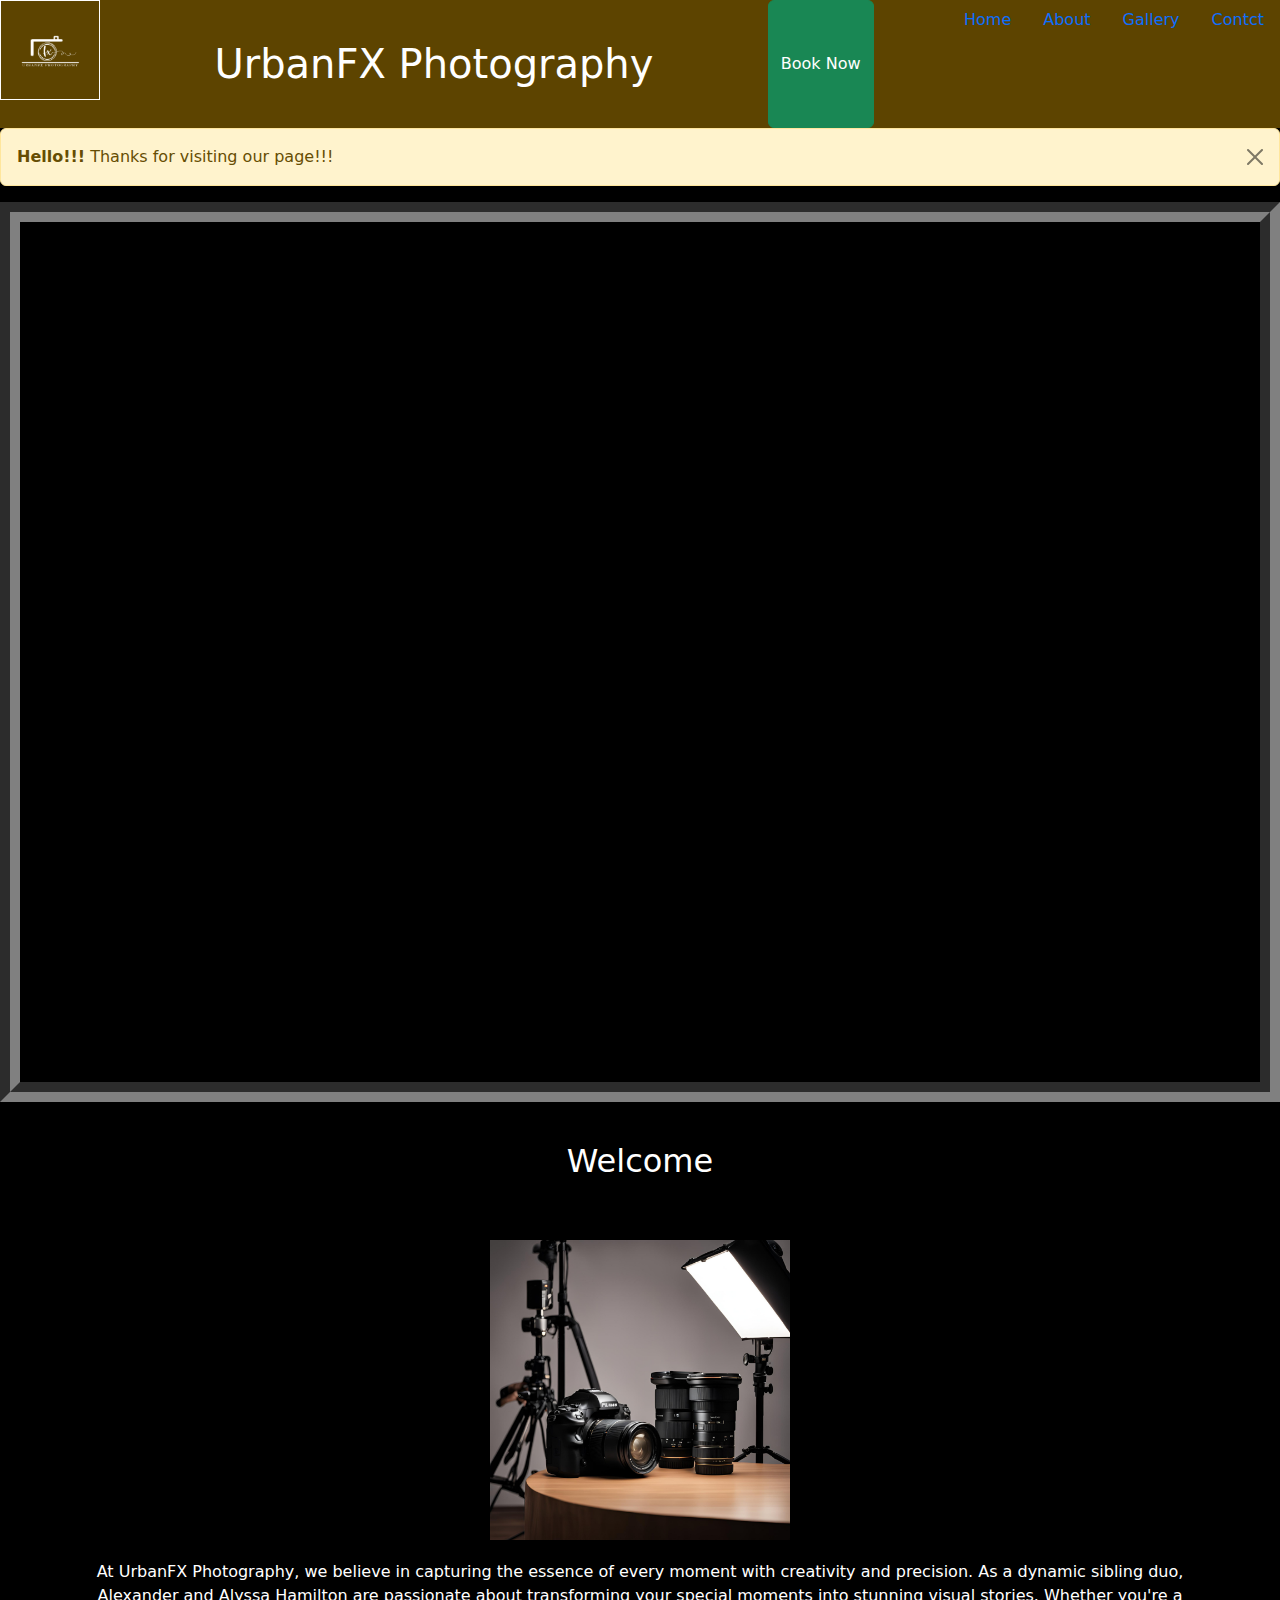
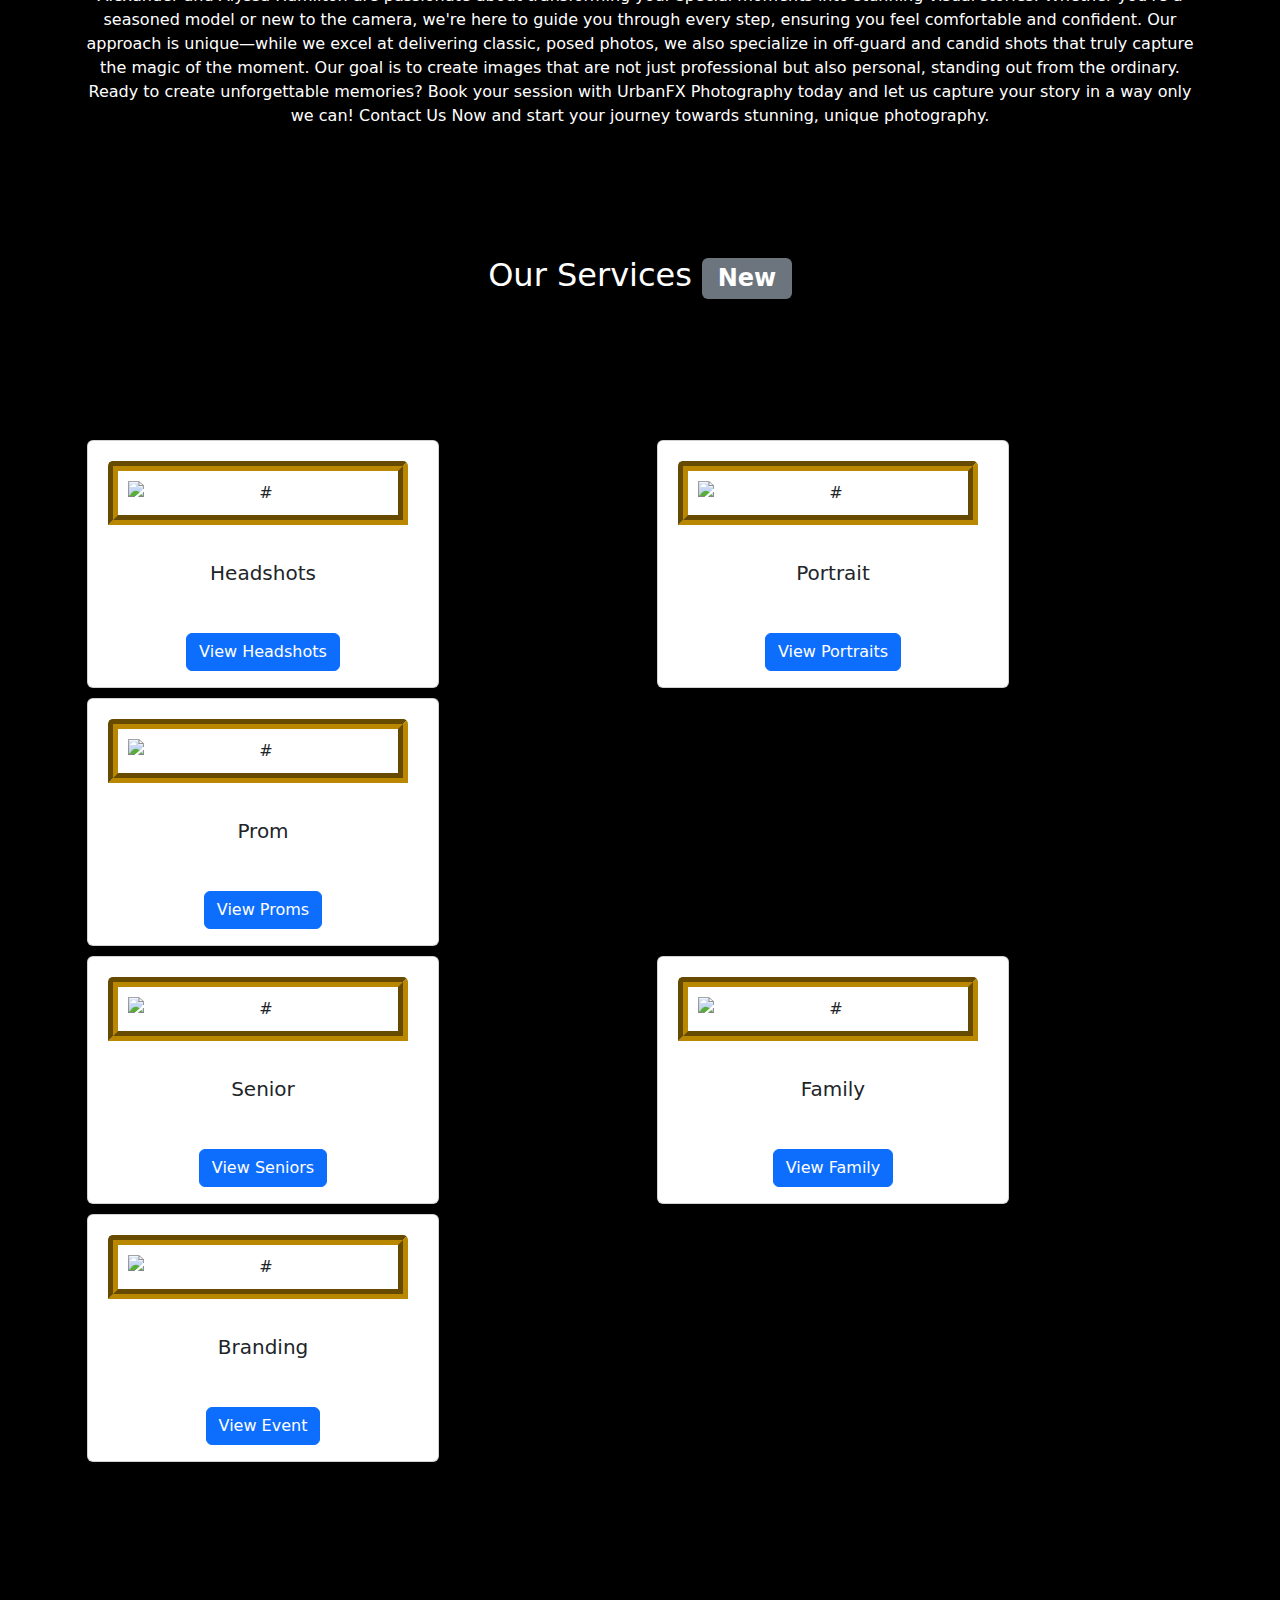
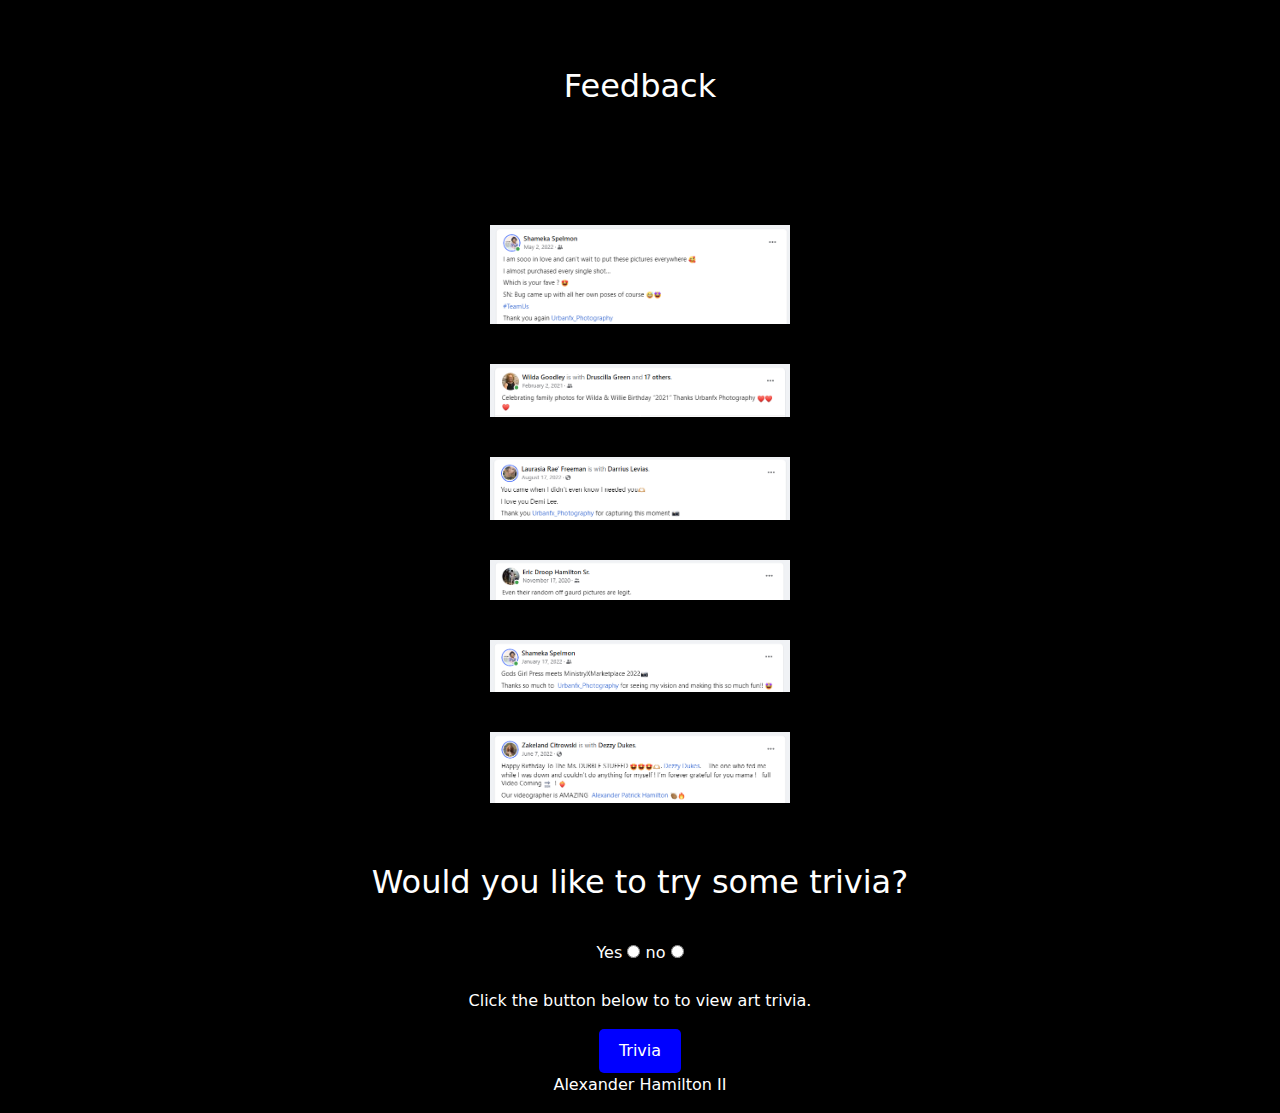
==== commit ac295c04: "updated code on first form on contact.js" ====
--- a/index.html
+++ b/index.html
@@ -11,6 +11,21 @@
       crossorigin="anonymous"
     />
     <link rel="stylesheet" href="style.css" />
+    <style>
+      /* Internal CSS for buttons */
+      button {
+        background-color: blue;
+        color: white;
+        border: none;
+        padding: 10px 20px;
+        border-radius: 5px;
+        cursor: pointer;
+        font-size: 16px;
+      }
+      button:hover {
+        background-color: darkblue;
+      }
+    </style>
     <script src="index.js"></script>
     <script src="
 https://cdn.jsdelivr.net/npm/image-map-resizer@1.0.10/js/imageMapResizer.min.js
@@ -32,29 +47,18 @@
       <button type="button" class="btn btn-success" onclick="redirect()">
         Book Now
       </button>
-        <nav class="navbar navbar-expand-lg bg-body-tertiary">
-          <div class="container-fluid">
-            <a class="navbar-brand" aria-current="page" class="nav-link active" href="index.html">Home</a>
-            <button class="navbar-toggler" type="button" data-bs-toggle="collapse" data-bs-target="#navbarSupportedContent" aria-controls="navbarSupportedContent" aria-expanded="false" aria-label="Toggle navigation">
-              <span class="navbar-toggler-icon"></span>
-            </button>
-            <div class="collapse navbar-collapse" id="navbarSupportedContent">
-              <ul class="navbar-nav me-auto mb-2 mb-lg-0">
-                <li class="nav-item">
-                  <a  class="nav-link"  href="about.html">About</a>
-                </li>
-                <li class="nav-item"  >
-                  <a class="nav-link" id="galleryLink" href="gallery.html">Gallery</a>
-                </li>
-                <li class="nav-item">
-                  <a class="nav-link active" href="contact.html" aria-disabled="true">Contact</a>
-                </li>
-              </ul>
-            </div>
-          </div>
-        </nav>
+      <nav class="nav">
+        <a class="nav-link active" aria-current="page" href="index.html">Home</a>
+        <a class="nav-link" href="about.html">About</a>
+        <a class="nav-link" href="gallery.html">Gallery</a>
+        <a class="nav-link" href="contact.html">Contct</a>
+      </nav>
     </header>
     <main>
+      <div class="alert alert-warning alert-dismissible fade show" role="alert">
+        <strong>Hello!!!</strong> Thanks for visiting our page!!!
+        <button type="button" class="btn-close" data-bs-dismiss="alert" aria-label="Close"></button>
+      </div>
     <div></div>
     <div class="video-container" style="border: groove grey 20px">
       <video
@@ -226,6 +230,7 @@
         </div>
       </div>
     </div>
+    <section>
     <div class="text-center">
     <div>
       <h2>Would you like to try some trivia?</h2>
@@ -253,9 +258,11 @@
    
     </div>
     </div>
+    </section>
 
 </main>
    <footer>
-    <p class="text-center">Made at Codex Academy</p></footer> 
+    <p class="text-center">Alexander Hamilton II</p>
+  </footer> 
   </body>
 </html>
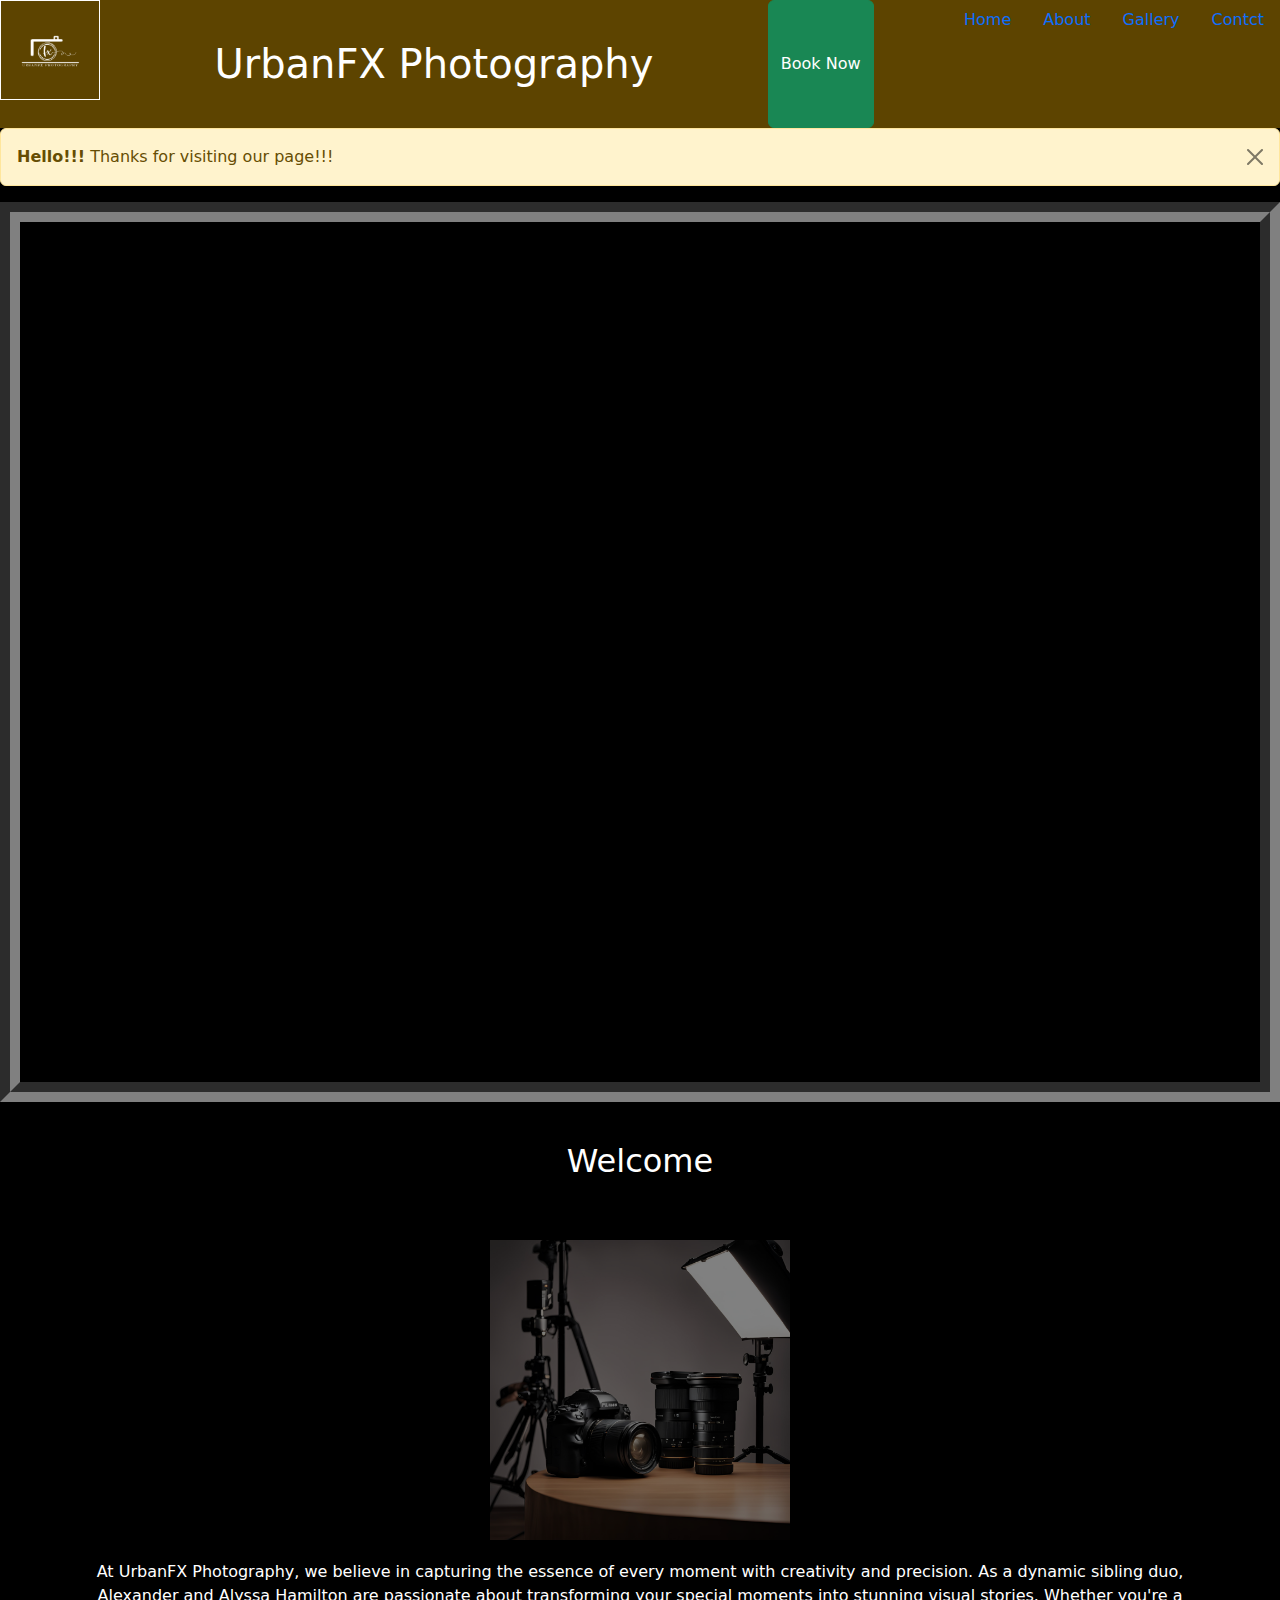
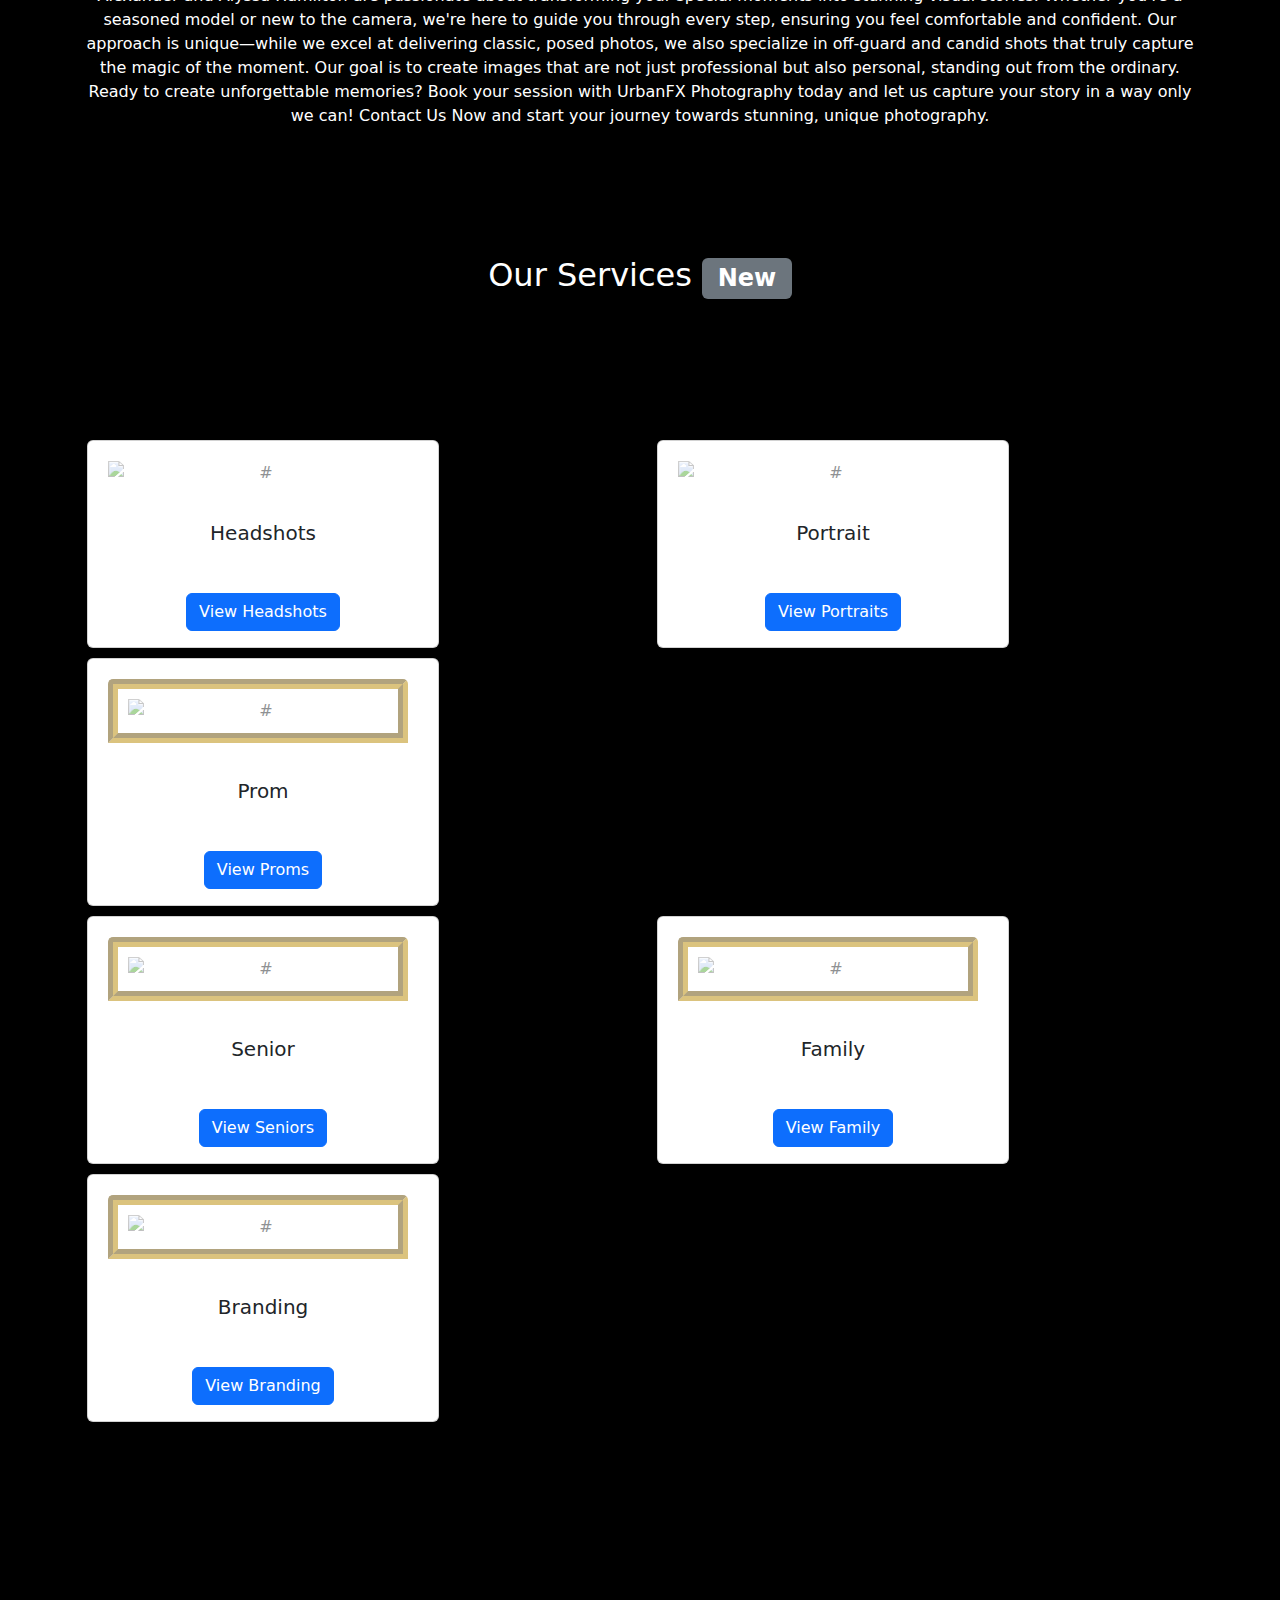
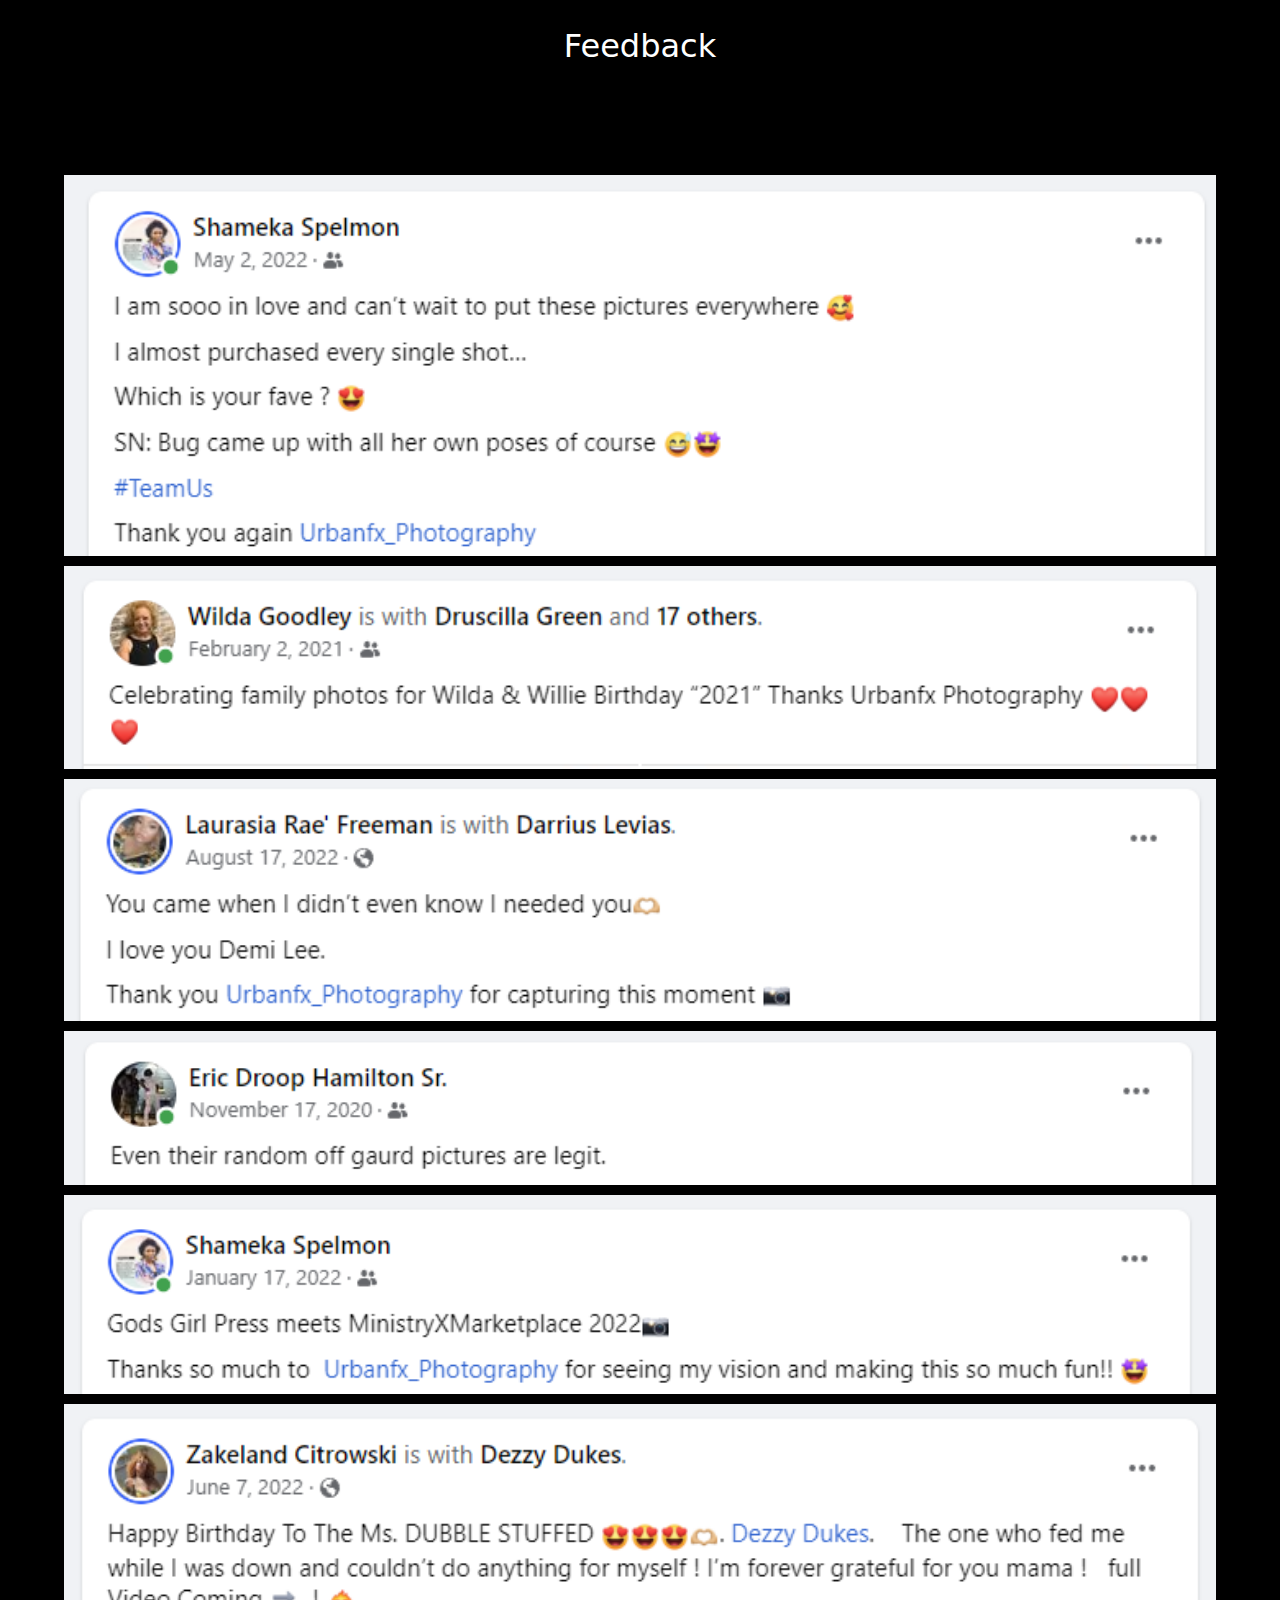
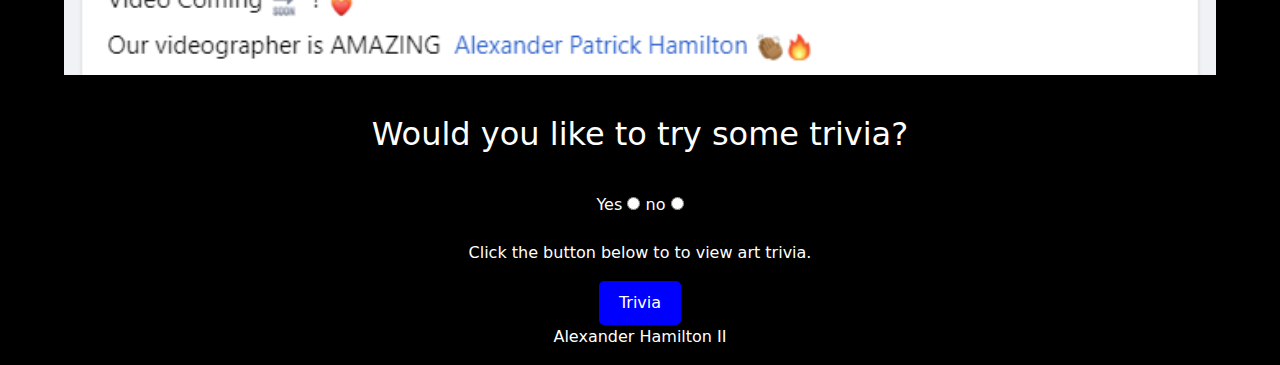
==== commit 7c6bd97e: "corrected automation and removed buttons on about.html, replaced with images" ====
--- a/index.html
+++ b/index.html
@@ -109,11 +109,11 @@
       </div>
     </div>
     <br /><br /><br /><br />
-    <div class="container fade-in-card">
+    <div class="container">
       <div class="row">
         <div class="col" style="margin: 5px">
           <div class="card text-center col" style="width: 22rem">
-            <img
+            <img class="fade-in-card"
               src="Img/headshot.jpg"
               class="card-img-top photoFrame"
               alt="#"
@@ -129,7 +129,7 @@
         </div>
         <div class="col" style="margin: 5px">
           <div class="card text-center col" style="width: 22rem">
-            <img
+            <img class="fade-in-card"
               src="Img/portrait.jpeg"
               class="card-img-top photoFrame"
               alt="#"
@@ -145,7 +145,7 @@
         </div>
         <div class="col" style="margin: 5px">
           <div class="card text-center col" style="width: 22rem">
-            <img src="Img/prom.jpg" class="card-img-top photoFrame" alt="#" />
+            <img  src="Img/prom.jpg" class="card-img-top photoFrame fade-in-card" alt="#" />
             <div class="card-body">
               <h5 class="card-title">Prom</h5>
               <p class="card-text">Input text here</p>
@@ -159,7 +159,7 @@
           <div class="card text-center col" style="width: 22rem">
             <img
               src="Img/senior.jpeg"
-              class="card-img-top photoFrame"
+              class="card-img-top photoFrame fade-in-card"
               alt="#"
             />
             <div class="card-body">
@@ -175,7 +175,7 @@
           <div class="card text-center col" style="width: 22rem">
             <img
               src="Img/family.jpeg"
-              class="card-img-top photoFrame"
+              class="card-img-top photoFrame fade-in-card"
               alt="#"
             />
             <div class="card-body">
@@ -191,14 +191,14 @@
           <div class="card text-center col" style="width: 22rem">
             <img
               src="Img/branding1.jpeg"
-              class="card-img-top photoFrame"
+              class="card-img-top photoFrame fade-in-card"
               alt="#"
             />
             <div class="card-body">
               <h5 class="card-title">Branding</h5>
               <p class="card-text">View Event</p>
               <a href="gallery.html#branding" class="btn btn-primary"
-                >View Event</a
+                >View Branding</a
               >
             </div>
           </div>
@@ -208,7 +208,7 @@
     <div class="text-center" style="margin-top: 200px; margin-bottom: 100px">
       <h2>Feedback</h2>
     </div>
-    <div class="container testamonyPictures fade-in-card">
+    <div class="testamonyPictures">
       <div class="col text-center">
         <div>
           <img src="Img/testamony2.png" />
--- a/style.css
+++ b/style.css
@@ -51,6 +51,7 @@
 }
 
 .container img {
+  opacity: 0.5;
   width: 300px;
   margin: 20px;
 }
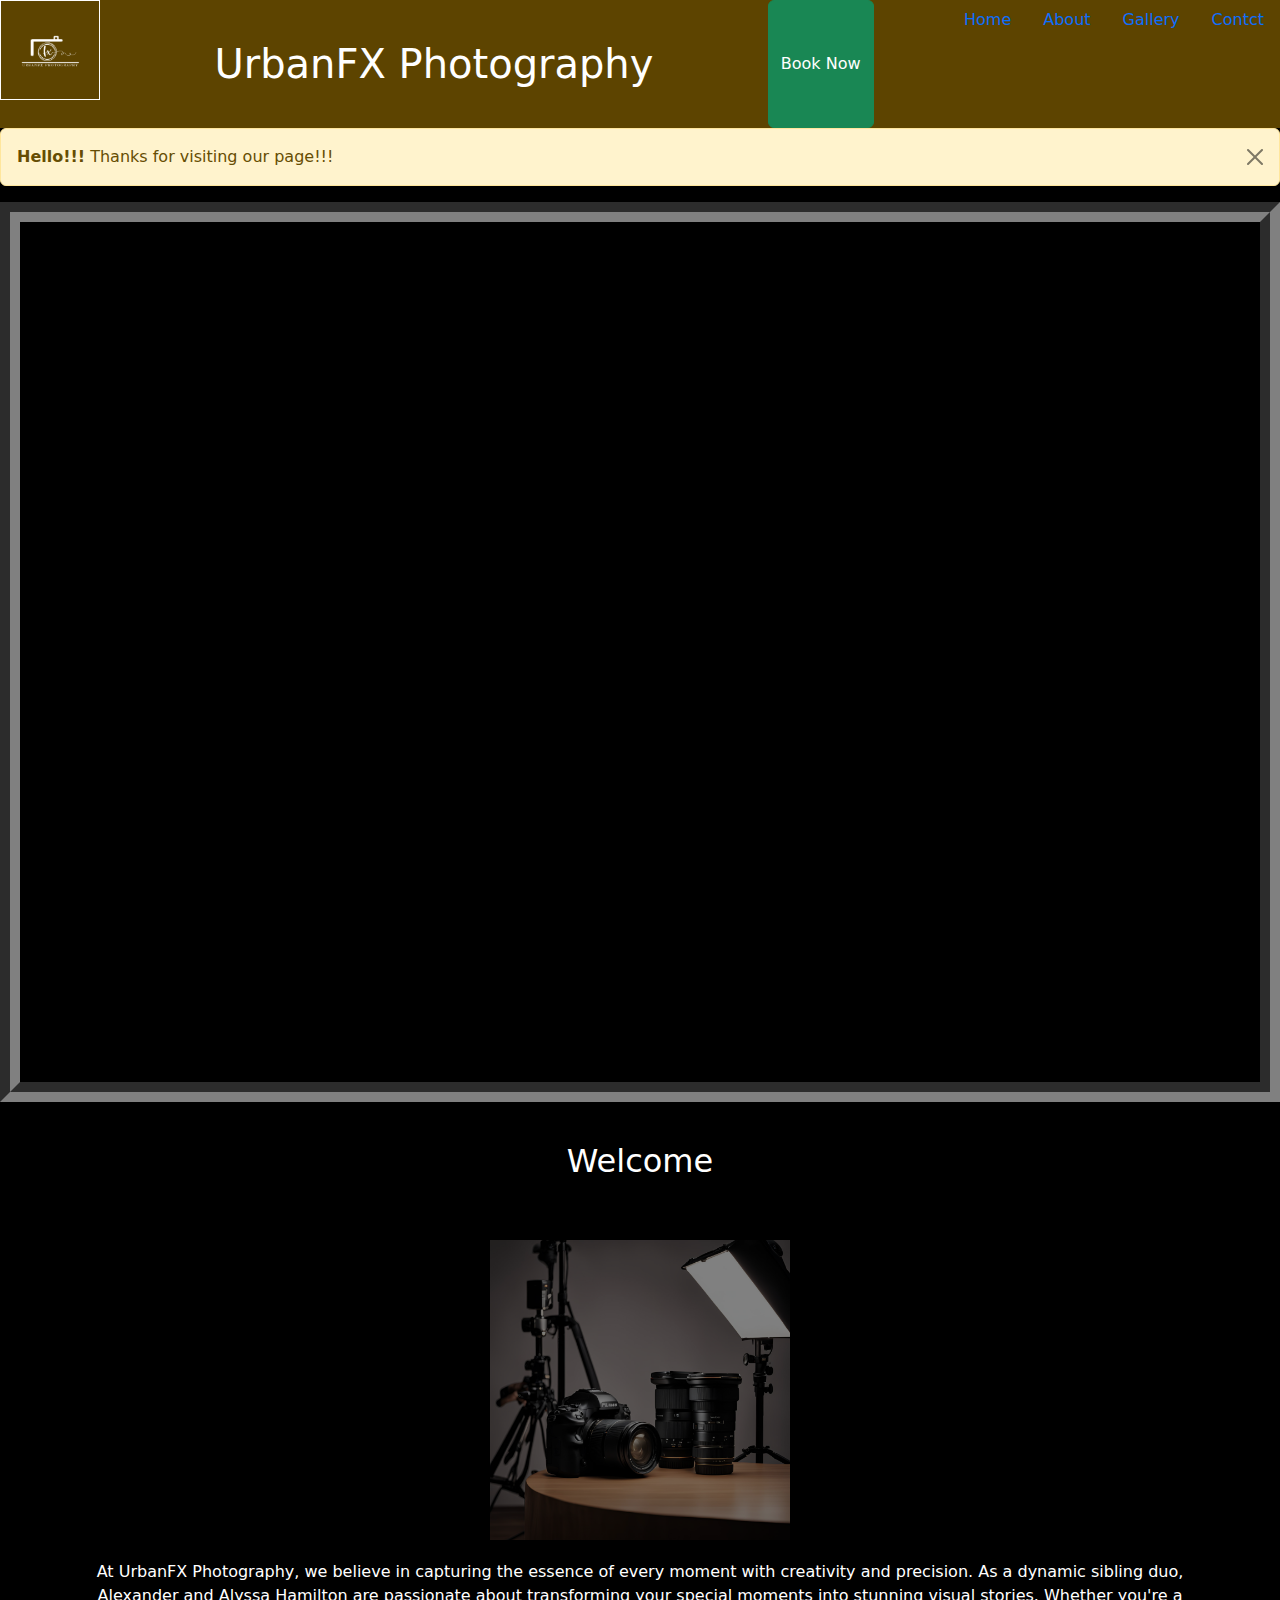
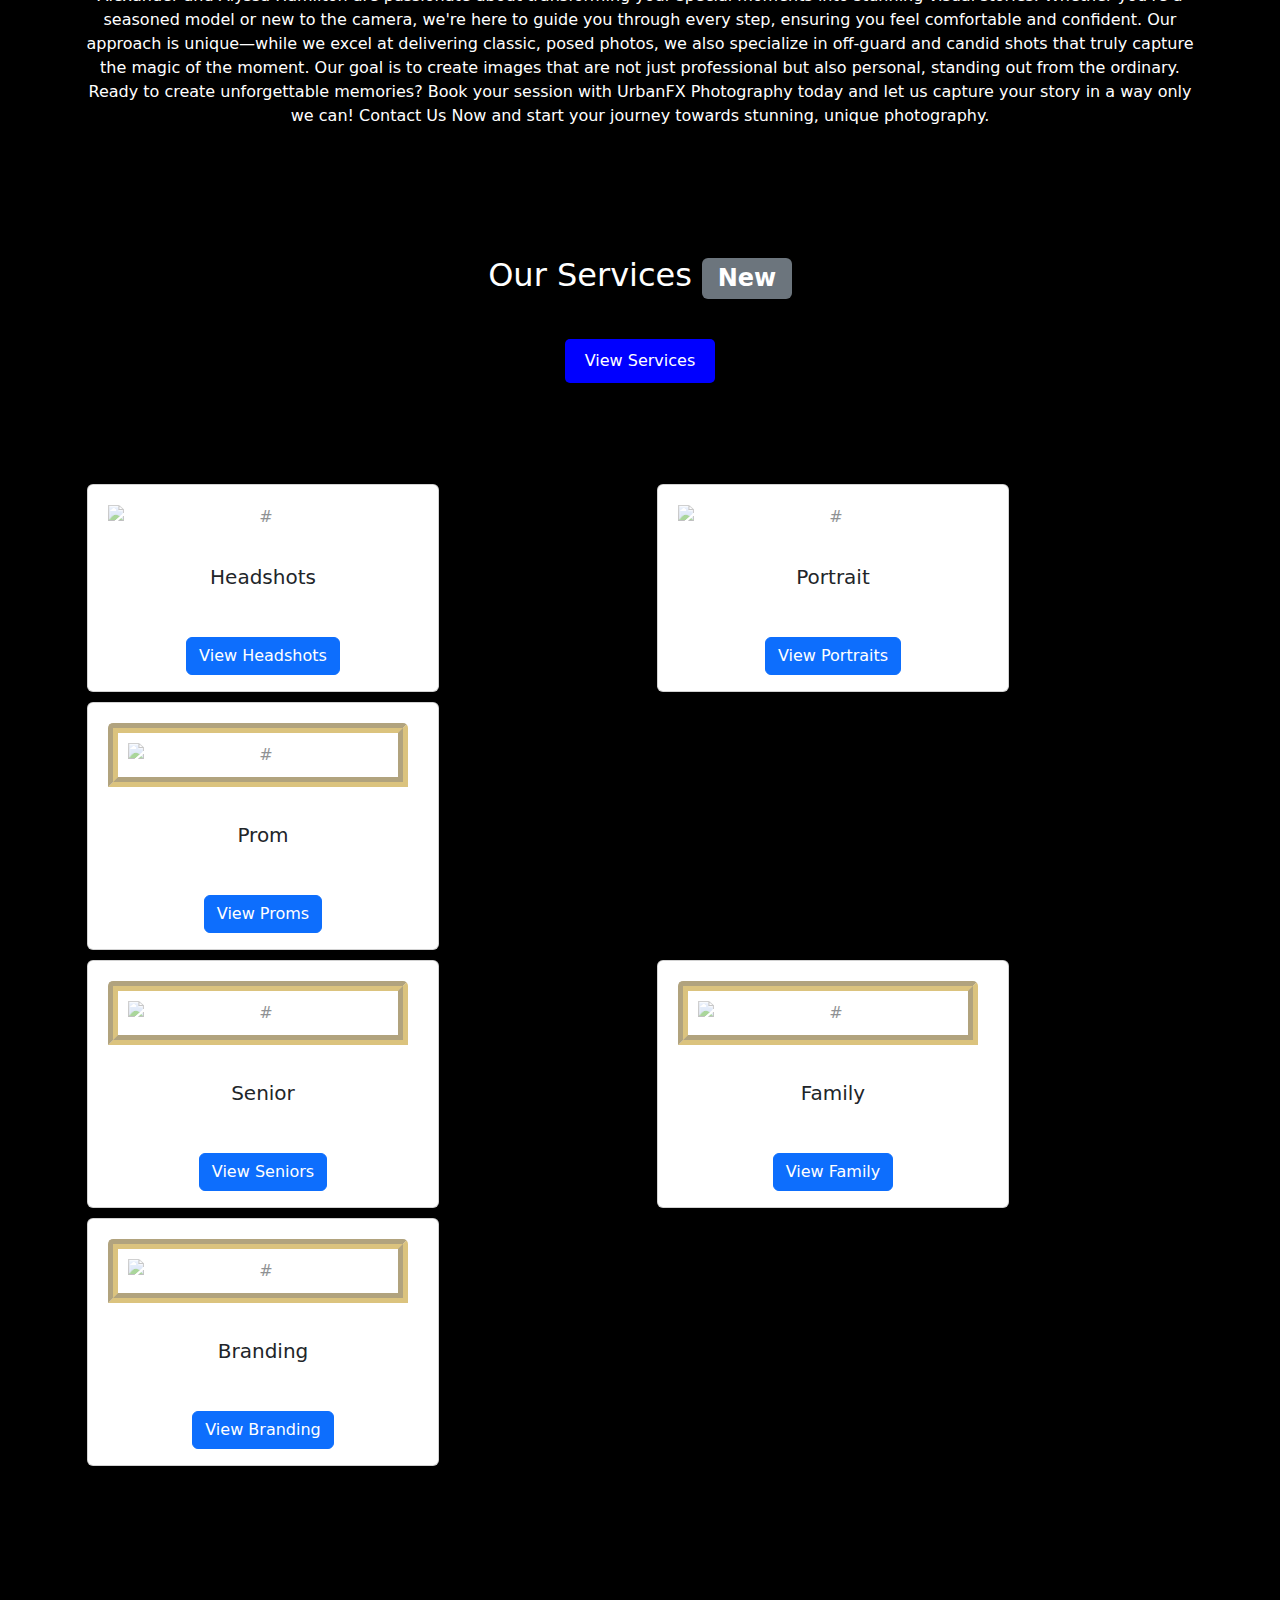
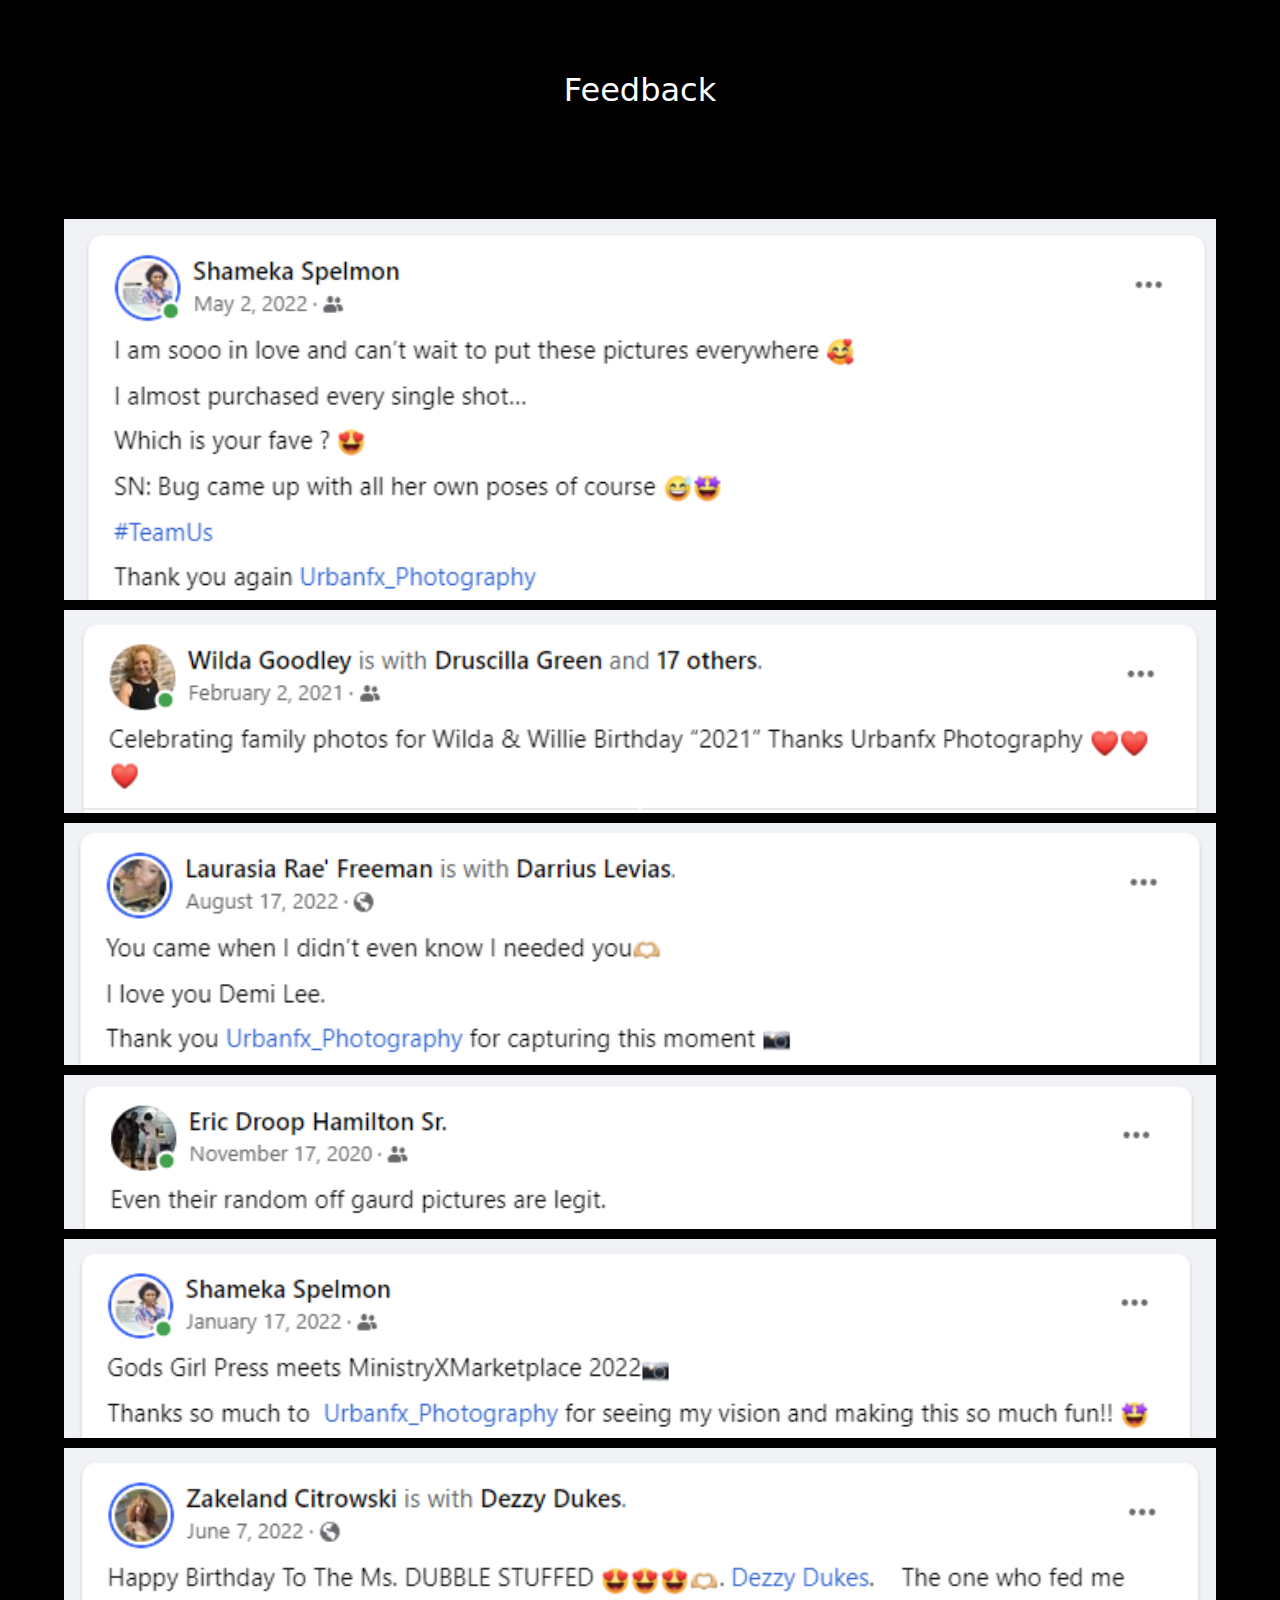
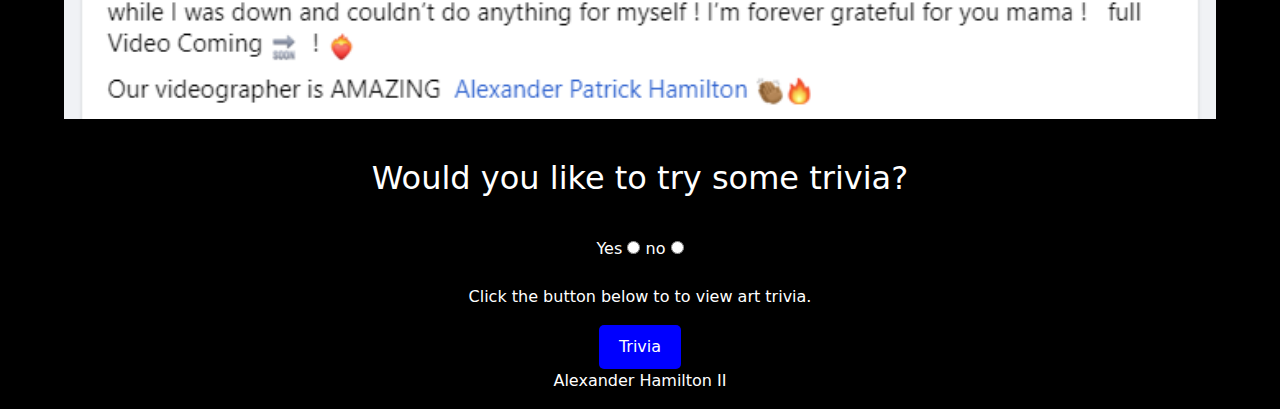
==== commit 810f793e: "added loop and used array variables" ====
--- a/index.html
+++ b/index.html
@@ -107,6 +107,9 @@
       <div>
         <h2> Our Services <span class="badge text-bg-secondary">New</span></h2>
       </div>
+      <div id="servicesTag">
+        <button onclick="viewServices()">View Services</button>
+      </div>
     </div>
     <br /><br /><br /><br />
     <div class="container">
